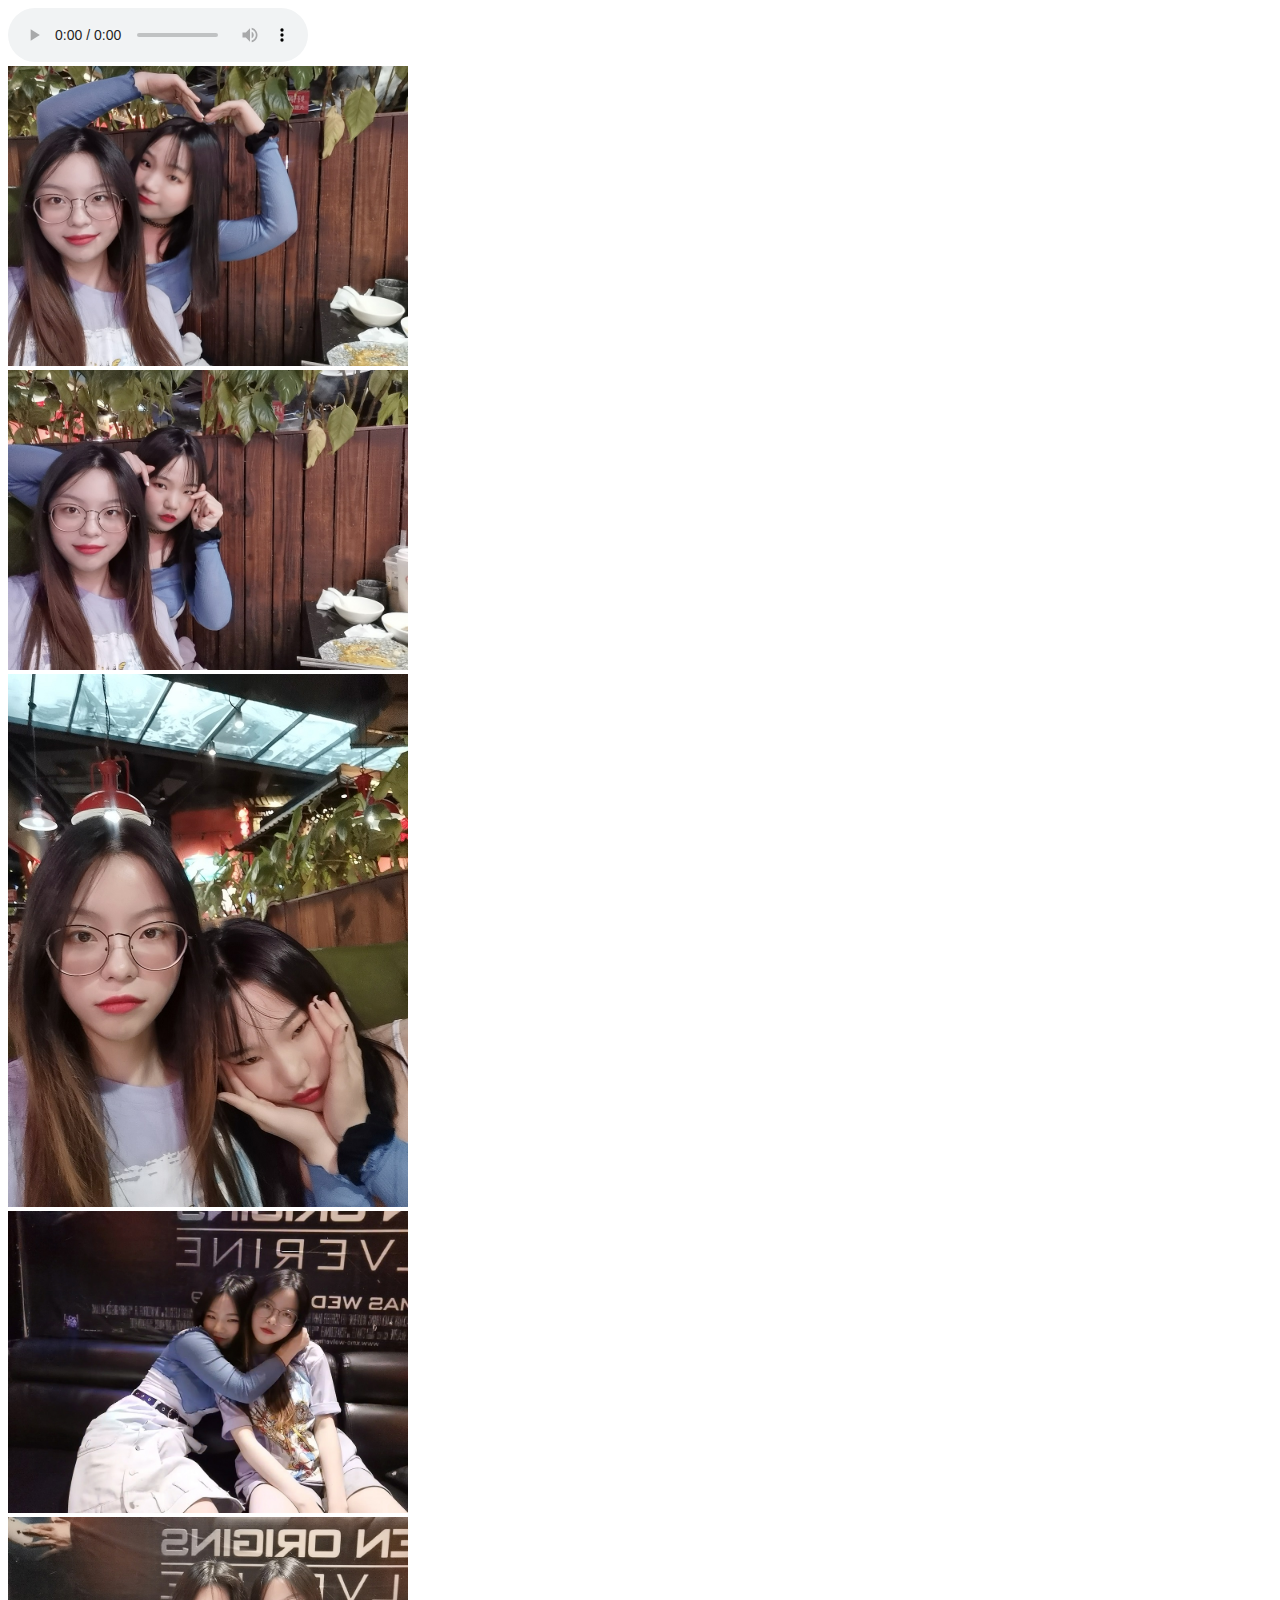
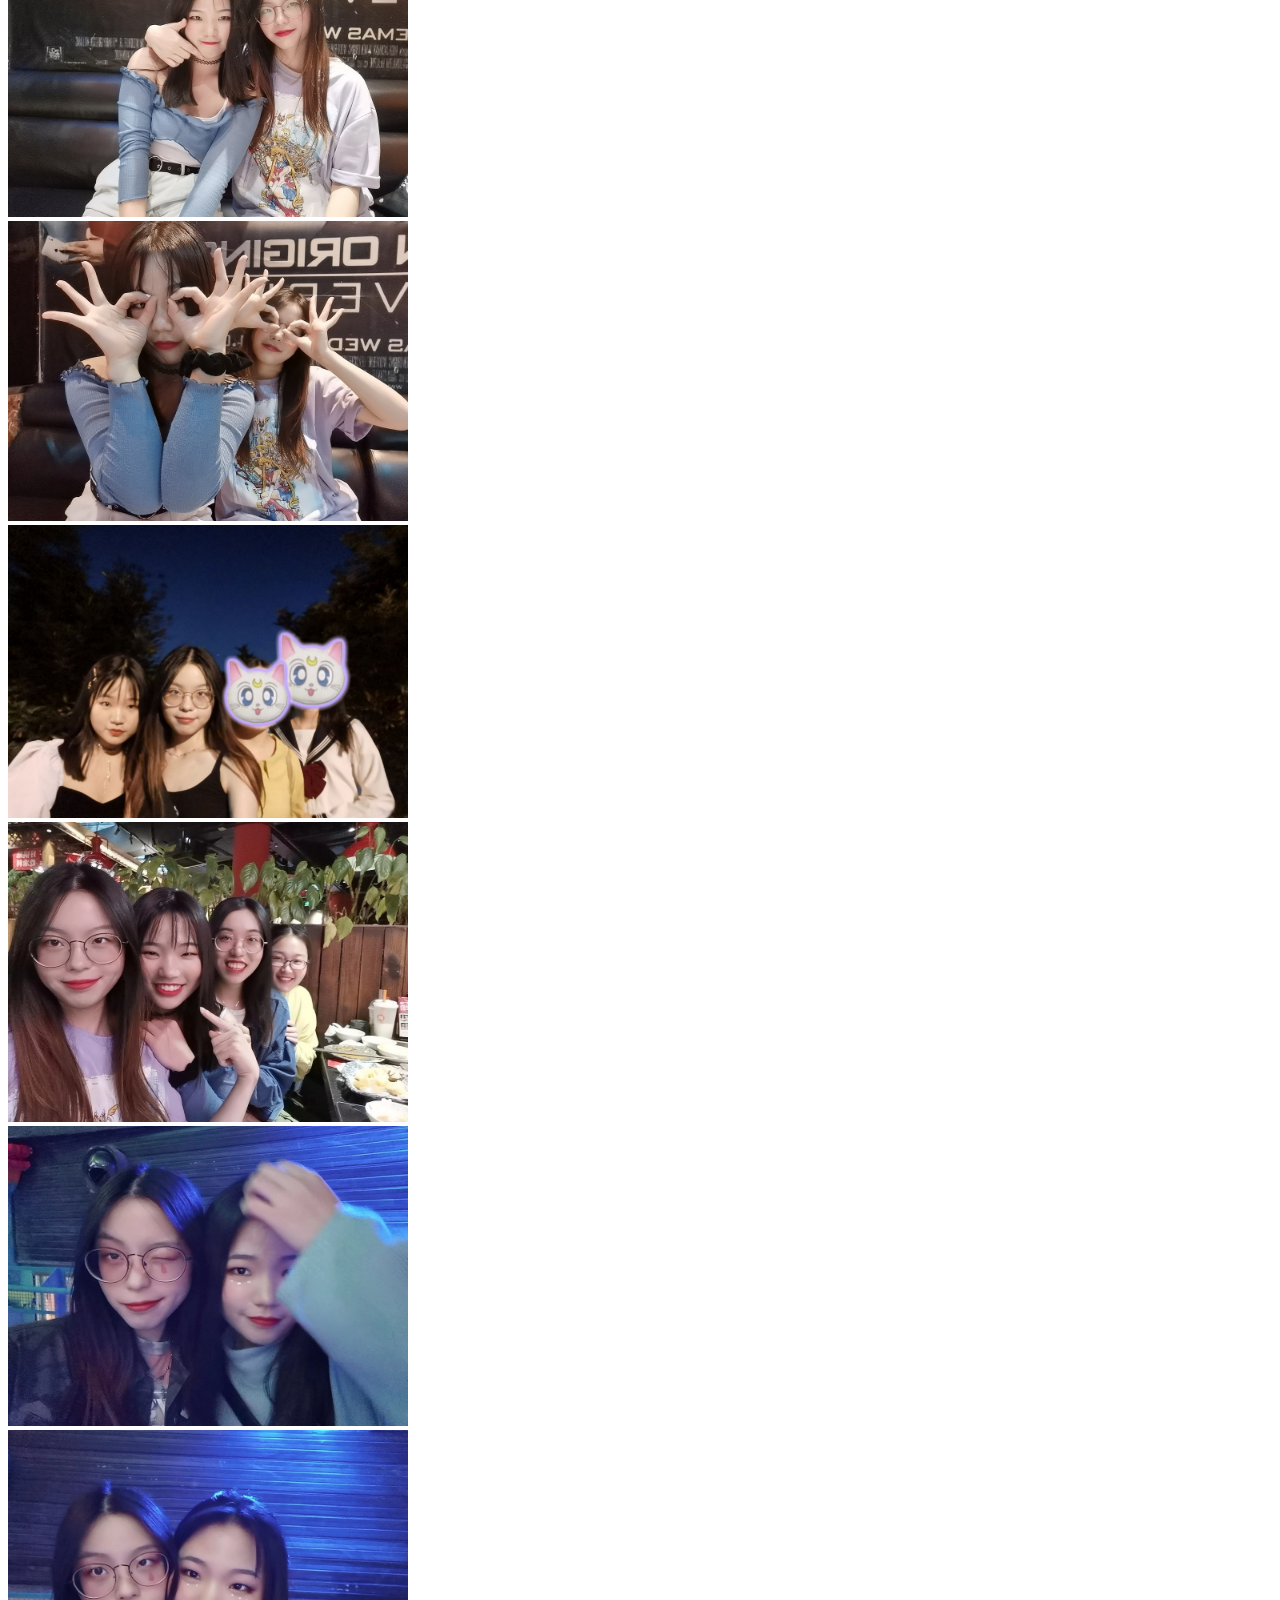
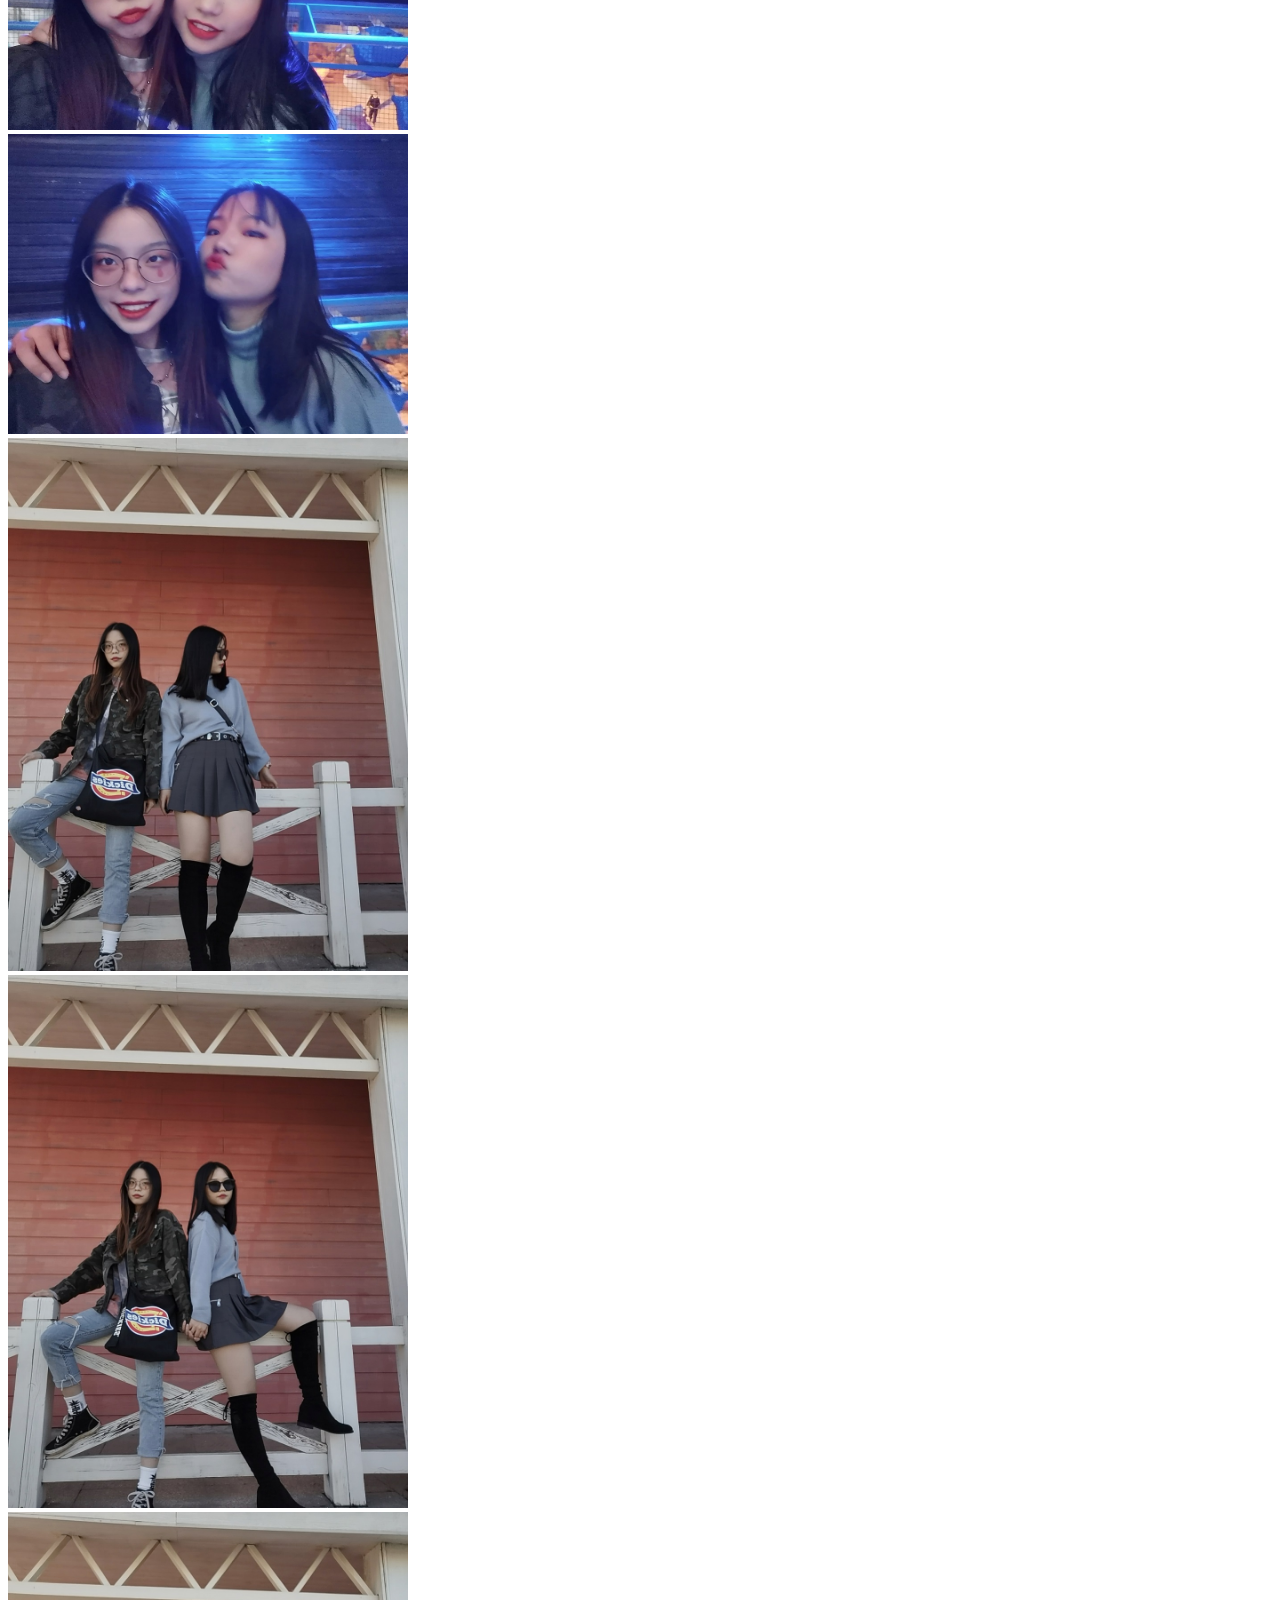
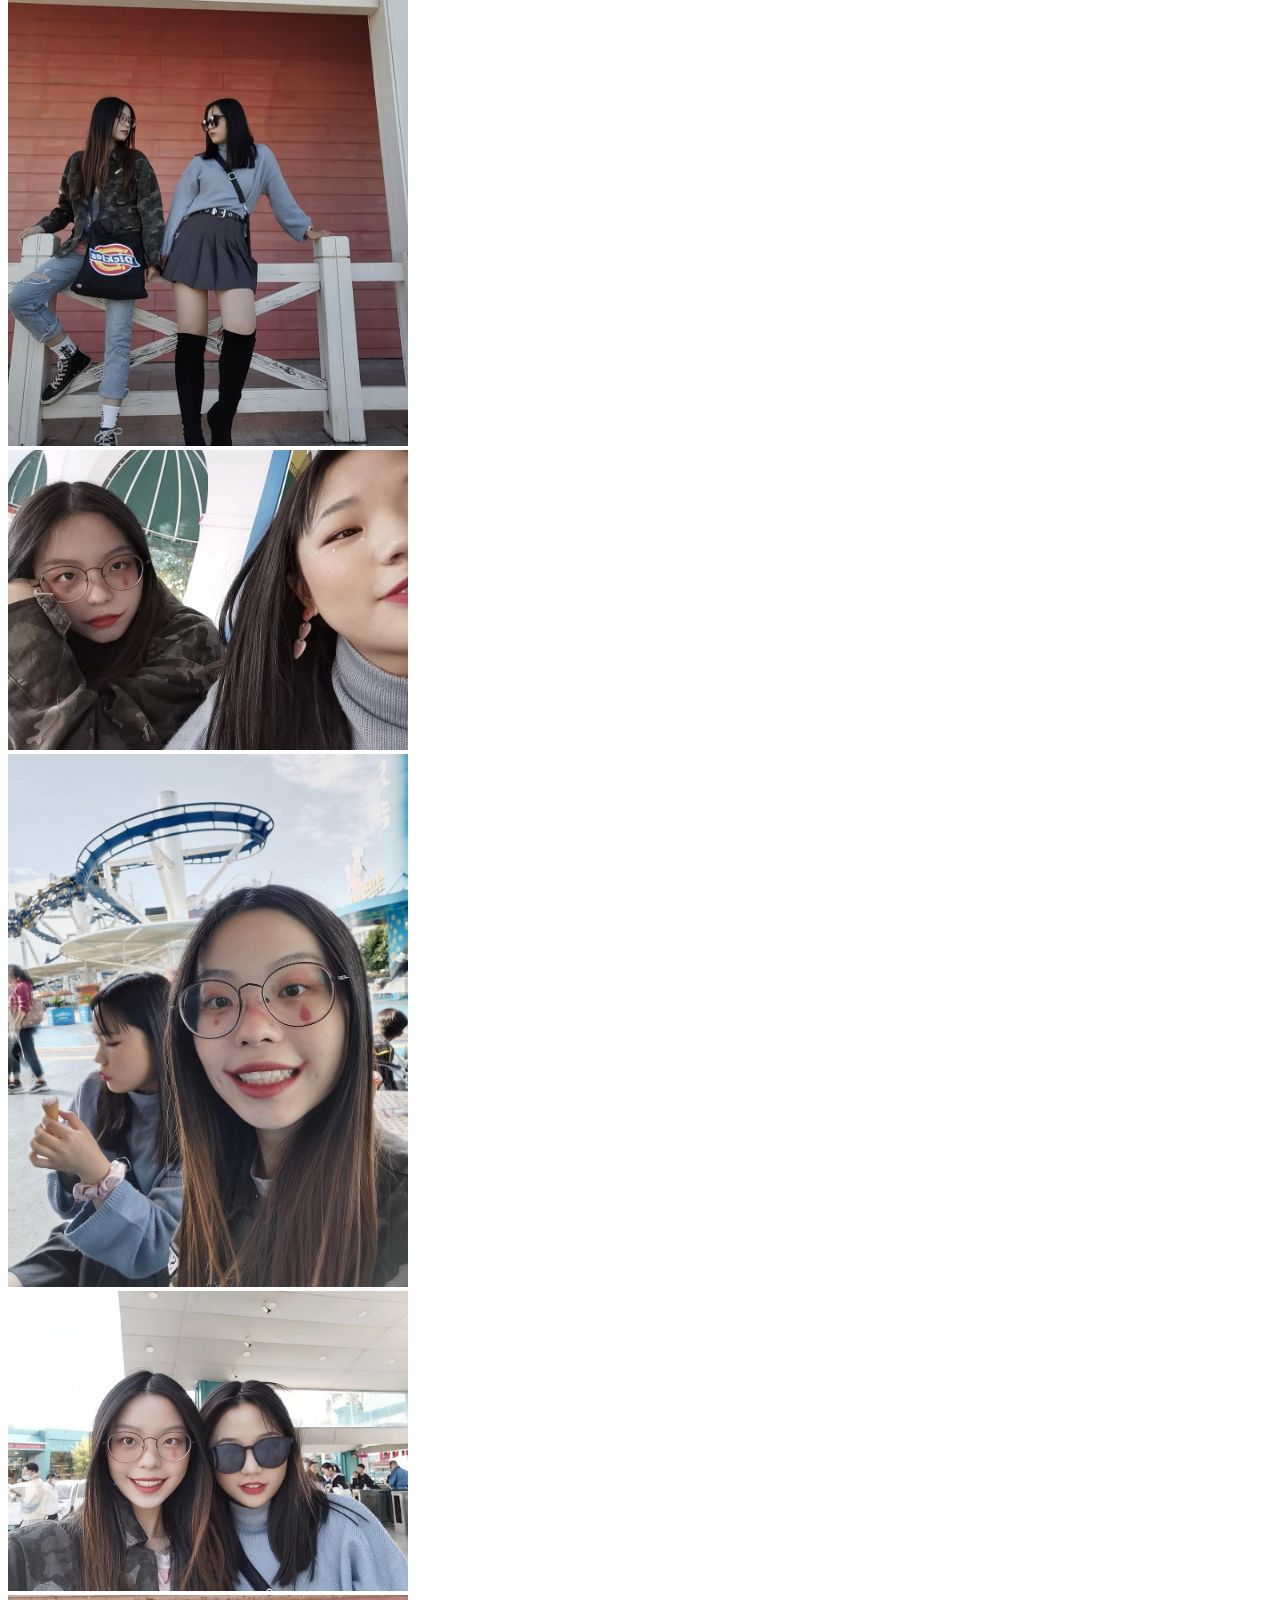
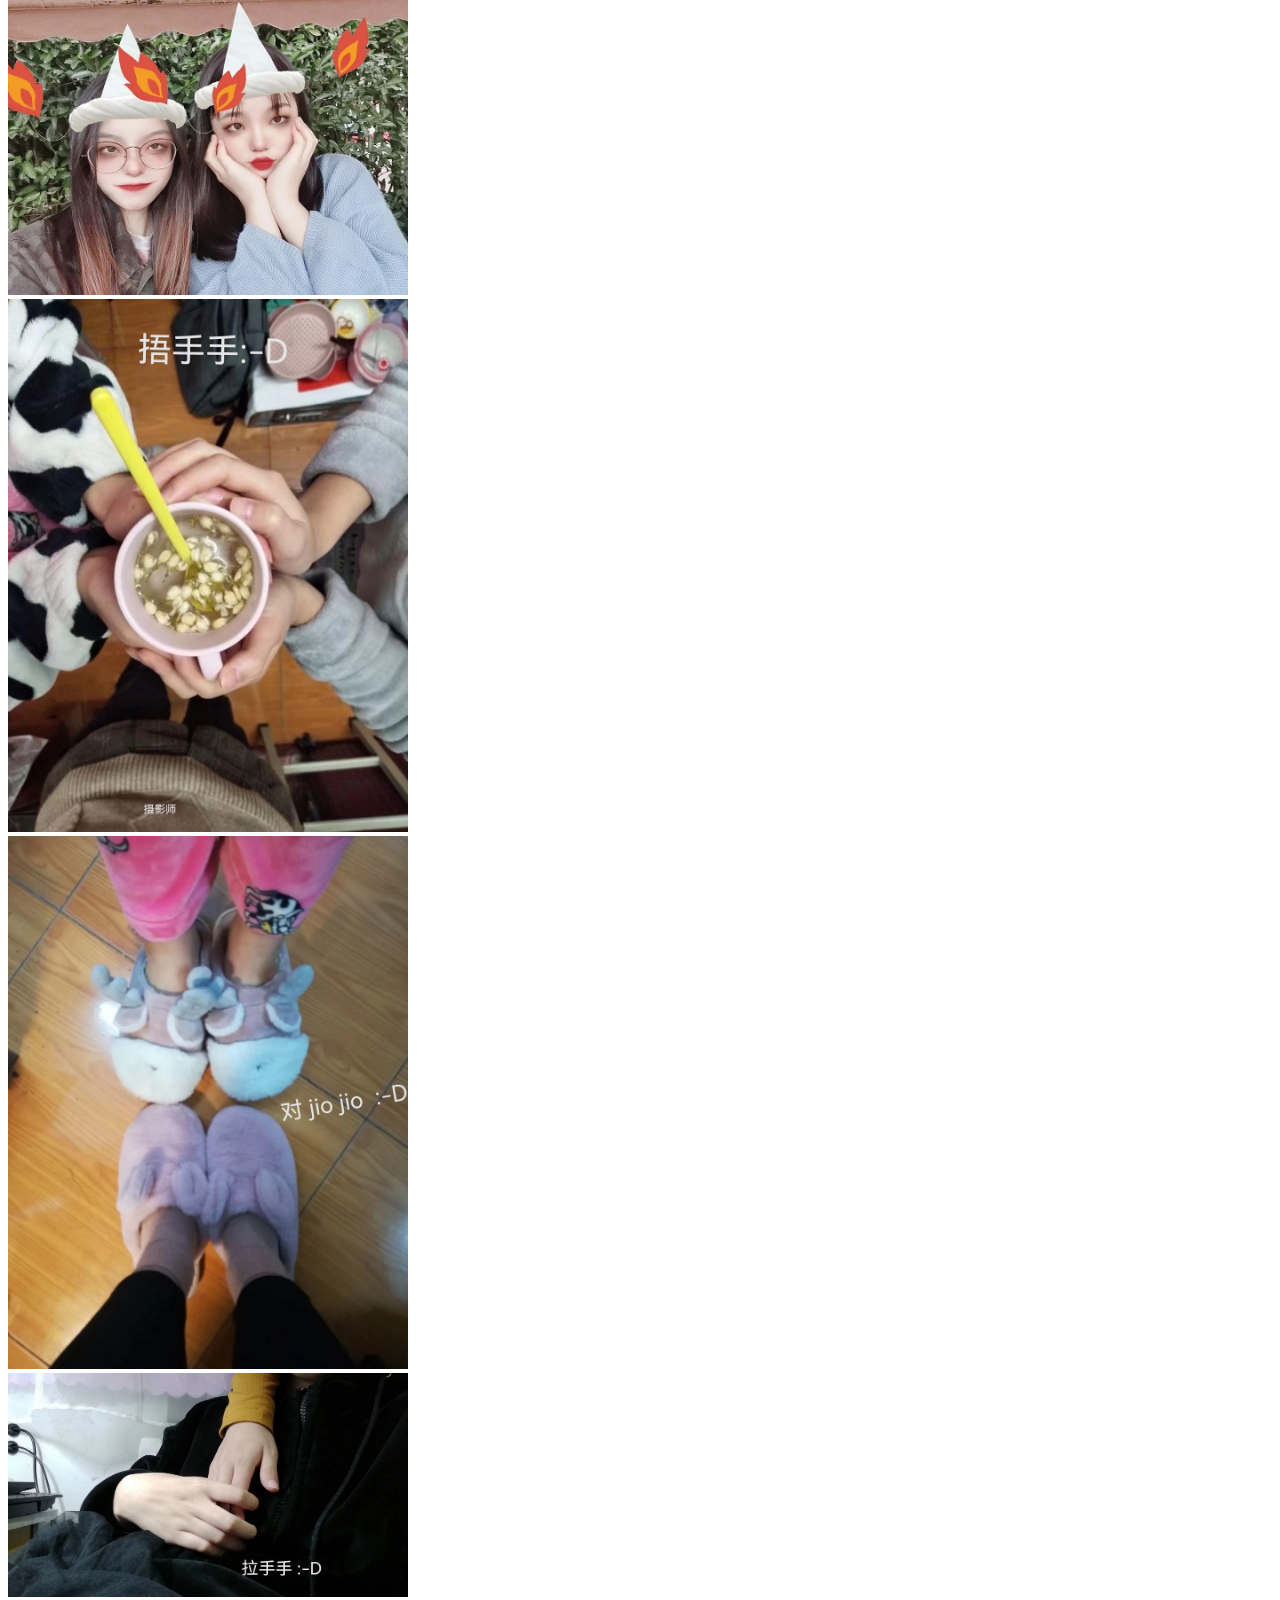
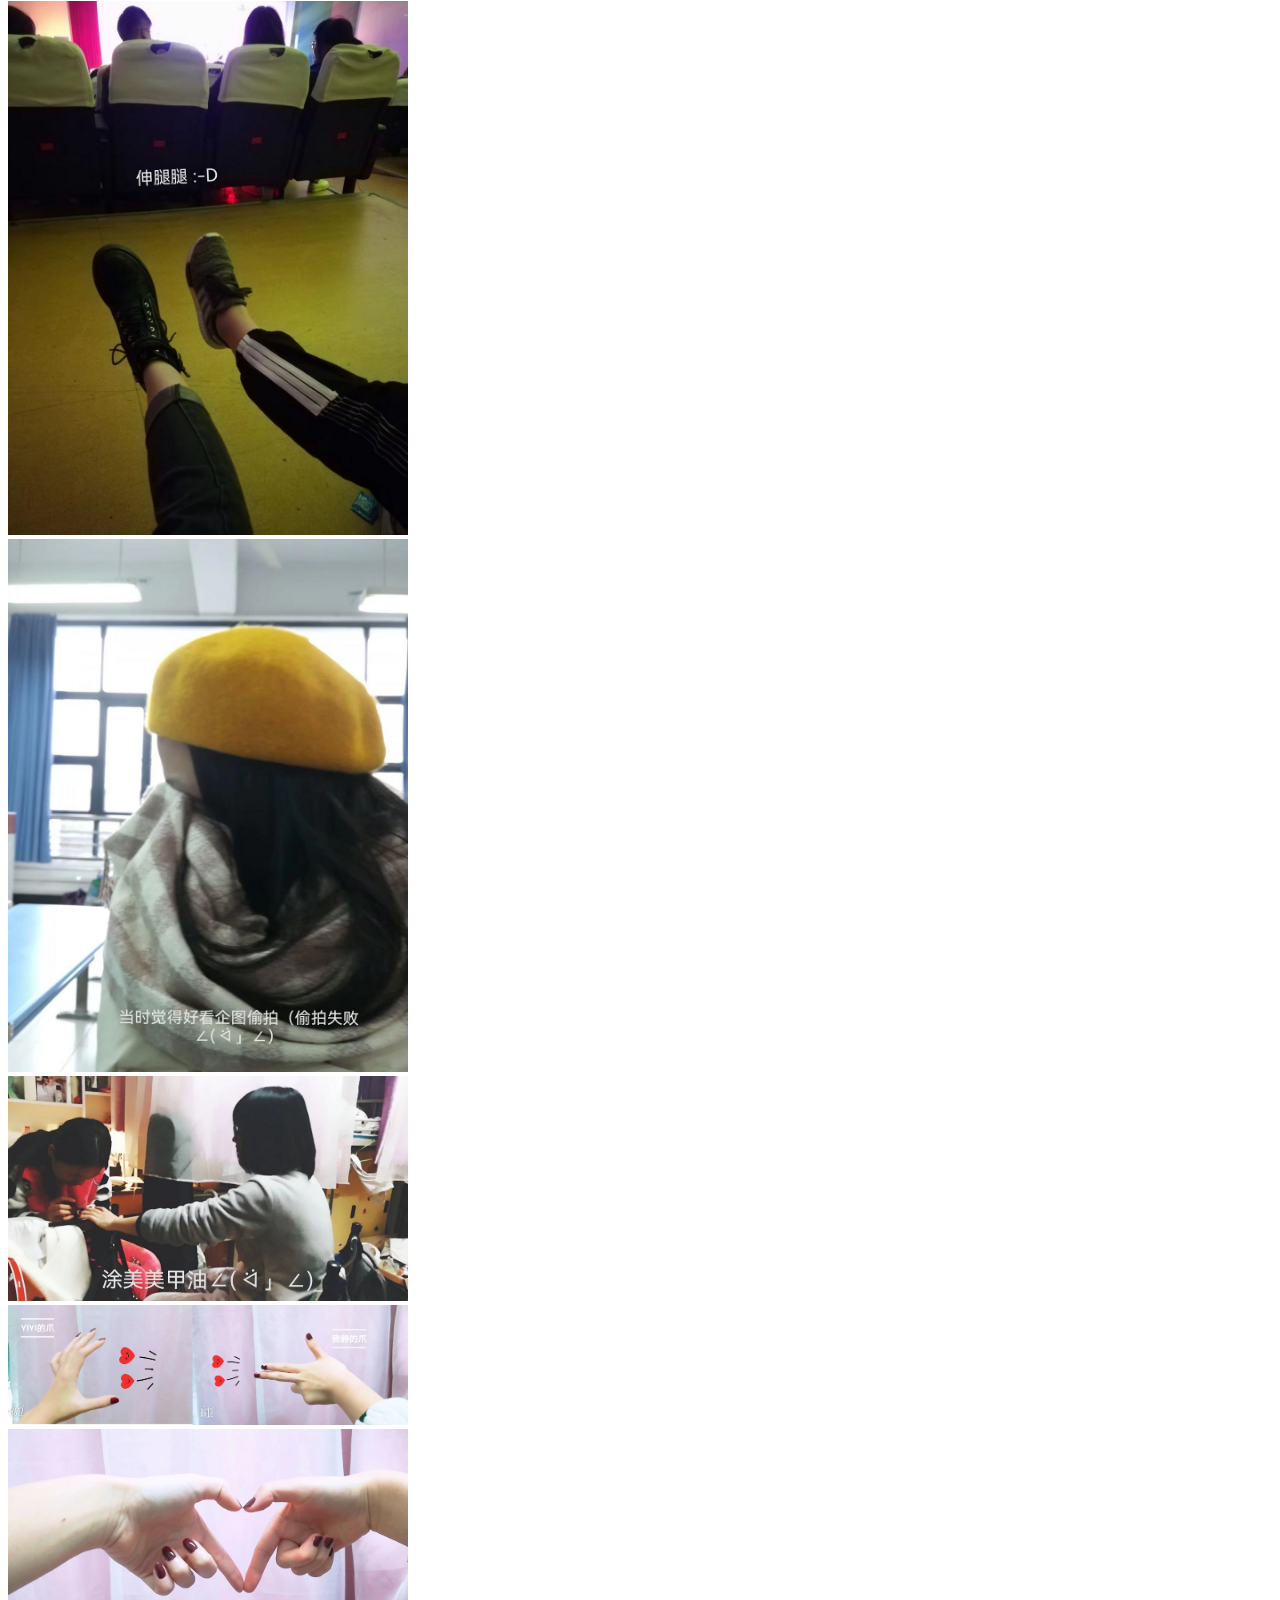
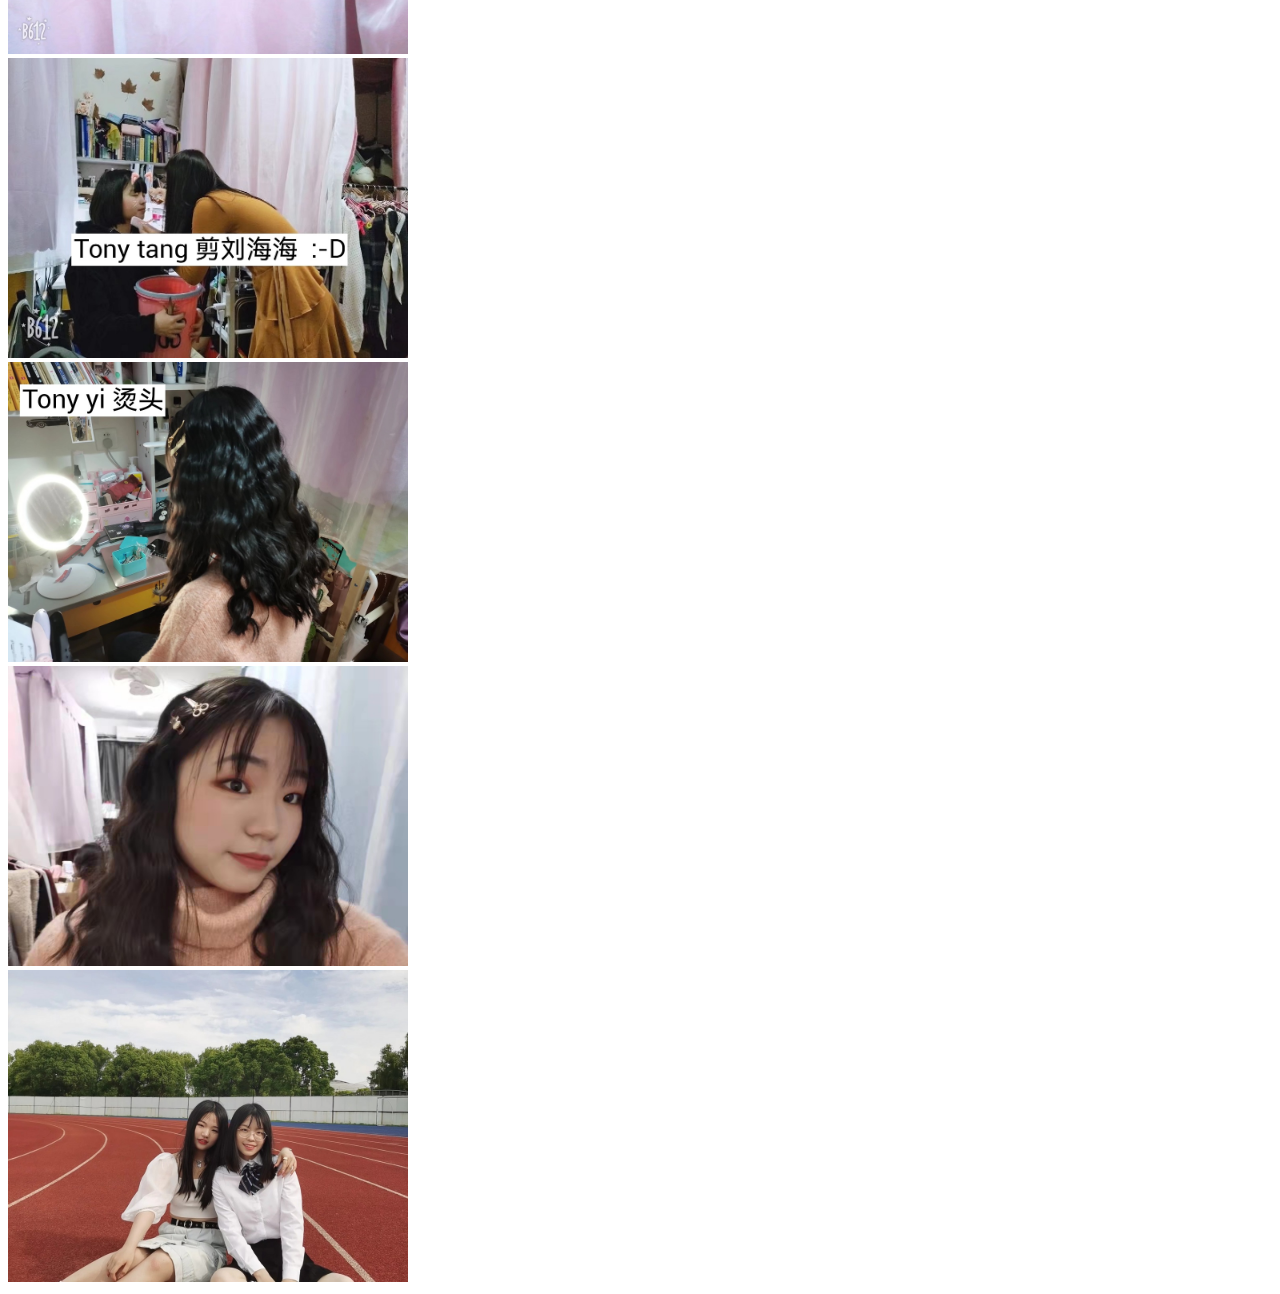
==== index2.html @ 41d490a3 "版本1" ====
<!DOCTYPE html>
<html lang="en">

<head>
    <meta charset="UTF-8">
    <meta http-equiv="X-UA-Compatible" content="IE=edge">
    <meta name="viewport" content="width=device-width, initial-scale=1.0">
    <title>Document</title>
    <audio autoplay controls loop src="maomao.mp3">
        Your browser does not support the
        <code>audio</code> element.
    </audio>
    <style>
        img {
            max-width: 100%;
        }
    </style>
</head>

<body>
    <div><img width=400 src="us/1.jpg" alt=""></div>
    <div><img width=400 src="us/2.jpg" alt=""></div>
    <div><img width=400 src="us/3.jpg" alt=""></div>
    <div><img width=400 src="us/4.jpg" alt=""></div>
    <div><img width=400 src="us/5.jpg" alt=""></div>
    <div><img width=400 src="us/6.jpg" alt=""></div>
    <div><img width=400 src="us/7.jpg" alt=""></div>
    <div><img width=400 src="us/8.jpg" alt=""></div>
    <div><img width=400 src="us/9.jpg" alt=""></div>
    <div><img width=400 src="us/10.jpg" alt=""></div>
    <div><img width=400 src="us/11.jpg" alt=""></div>
    <div><img width=400 src="us/12.jpg" alt=""></div>
    <div><img width=400 src="us/13.jpg" alt=""></div>
    <div><img width=400 src="us/14.jpg" alt=""></div>
    <div><img width=400 src="us/15.jpg" alt=""></div>
    <div><img width=400 src="us/16.jpg" alt=""></div>
    <div><img width=400 src="us/17.jpg" alt=""></div>
    <div><img width=400 src="us/18.jpg" alt=""></div>
    <div><img width=400 src="us/19.jpg" alt=""></div>
    <div><img width=400 src="us/20.jpg" alt=""></div>
    <div><img width=400 src="us/21.jpg" alt=""></div>
    <div><img width=400 src="us/22.jpg" alt=""></div>
    <div><img width=400 src="us/23.jpg" alt=""></div>
    <div><img width=400 src="us/24.jpg" alt=""></div>
    <div><img width=400 src="us/25.jpg" alt=""></div>
    <div><img width=400 src="us/26.jpg" alt=""></div>
    <div><img width=400 src="us/27.jpg" alt=""></div>
    <div><img width=400 src="us/28.jpg" alt=""></div>
    <div><img width=400 src="us/29.jpg" alt=""></div>
    <div><img width=400 src="us/30.jpg" alt=""></div>
</body>

</html>
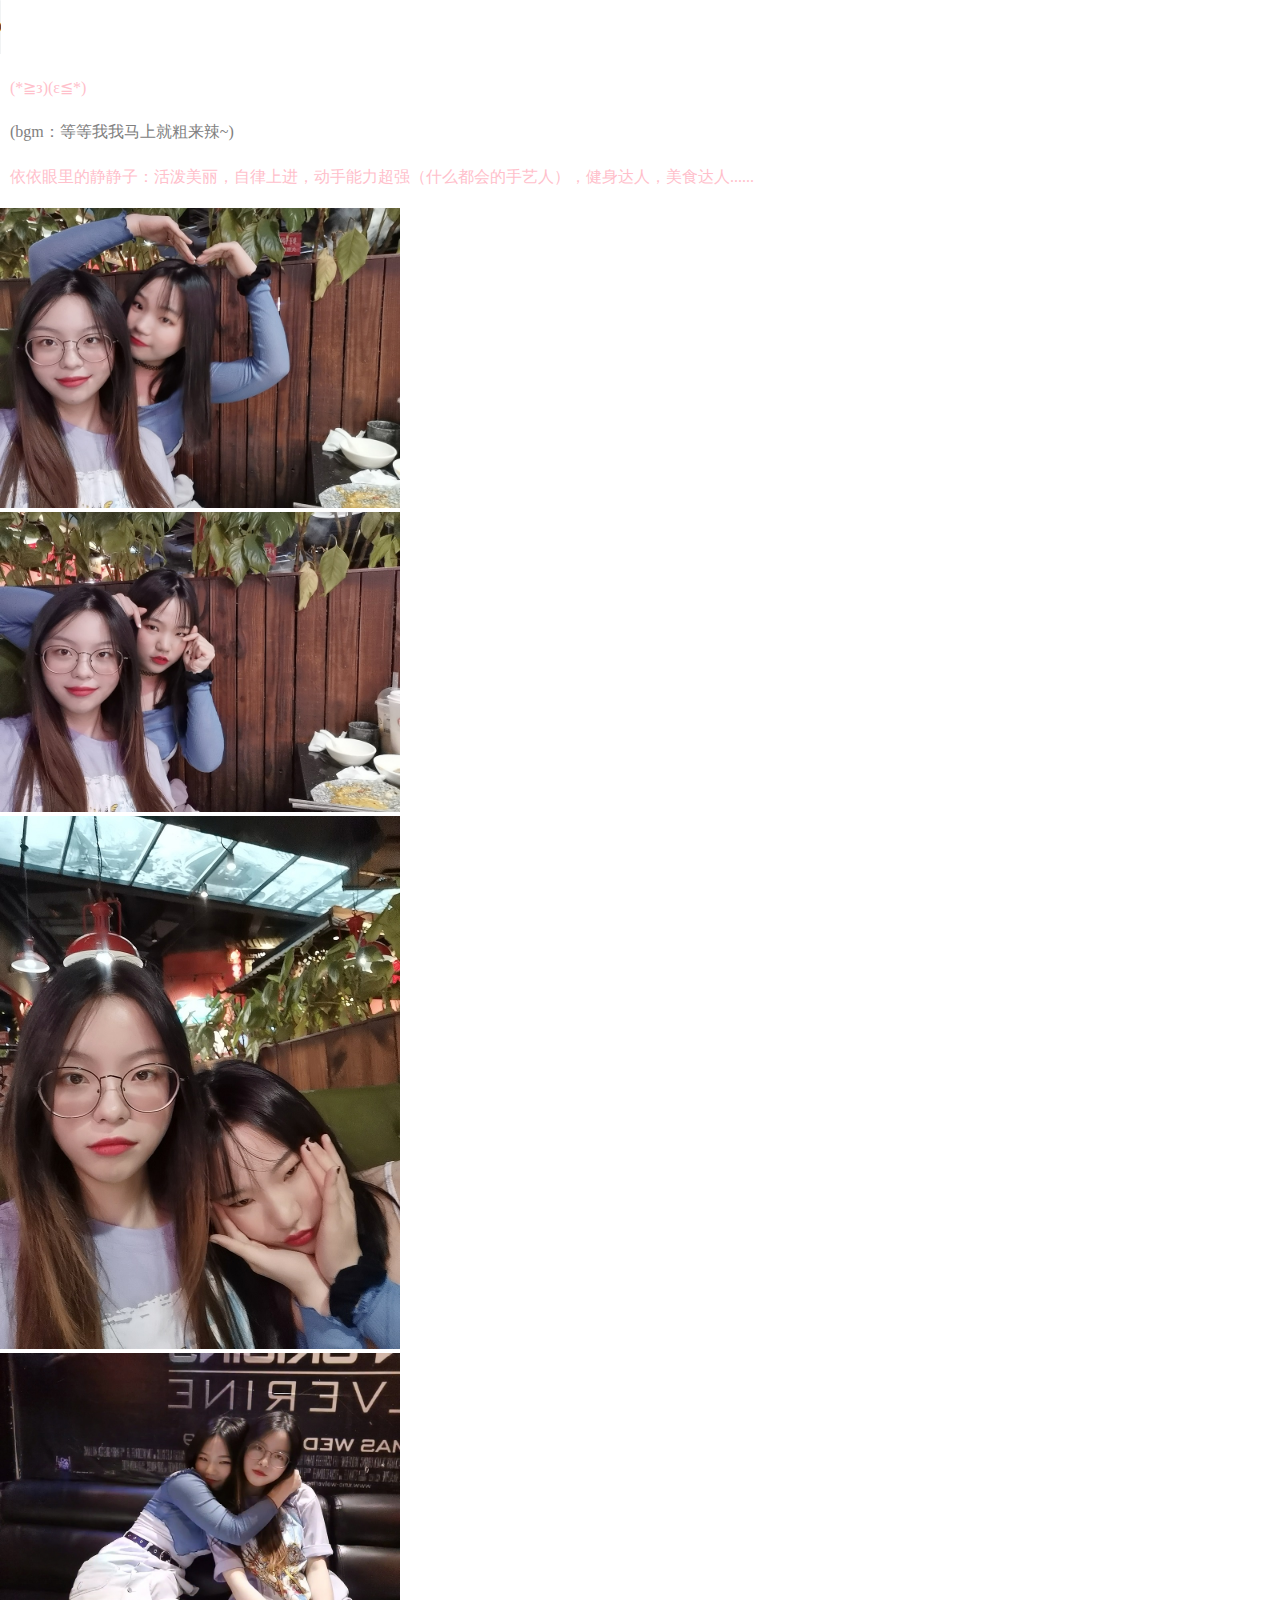
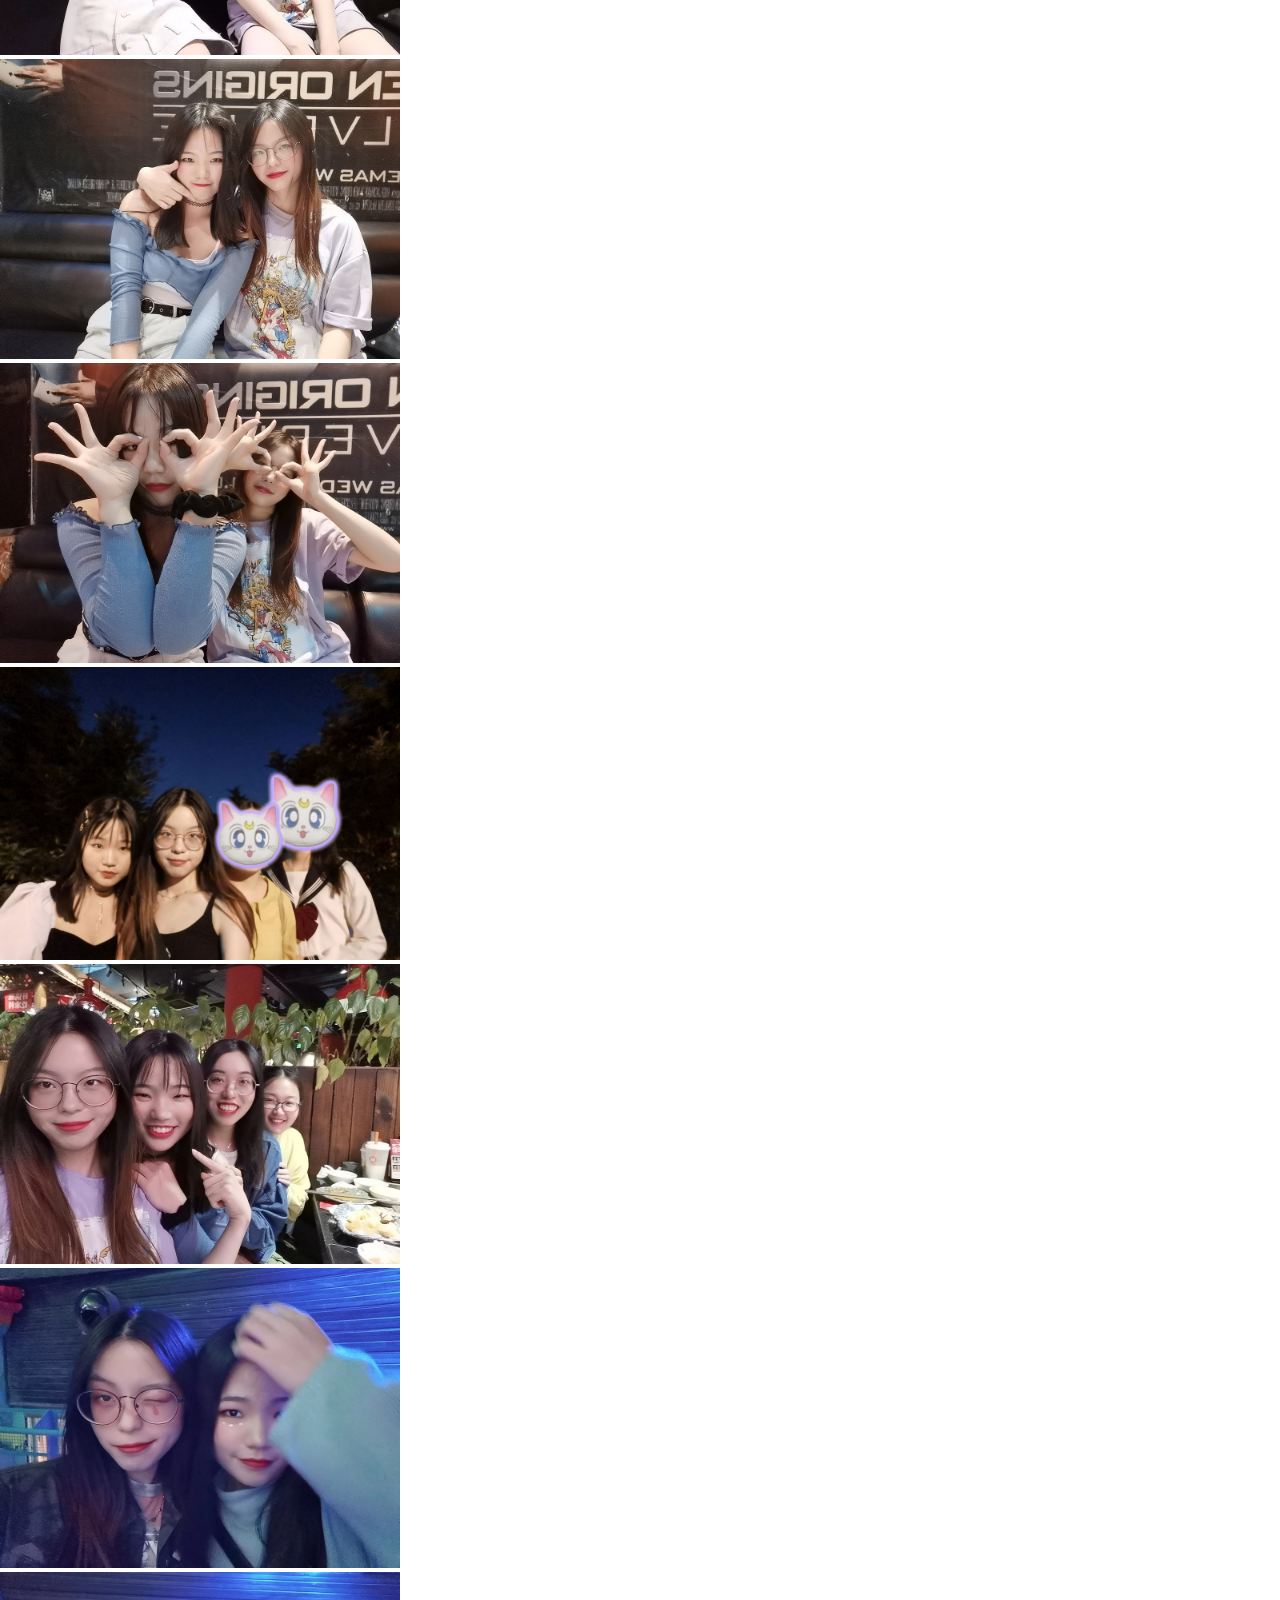
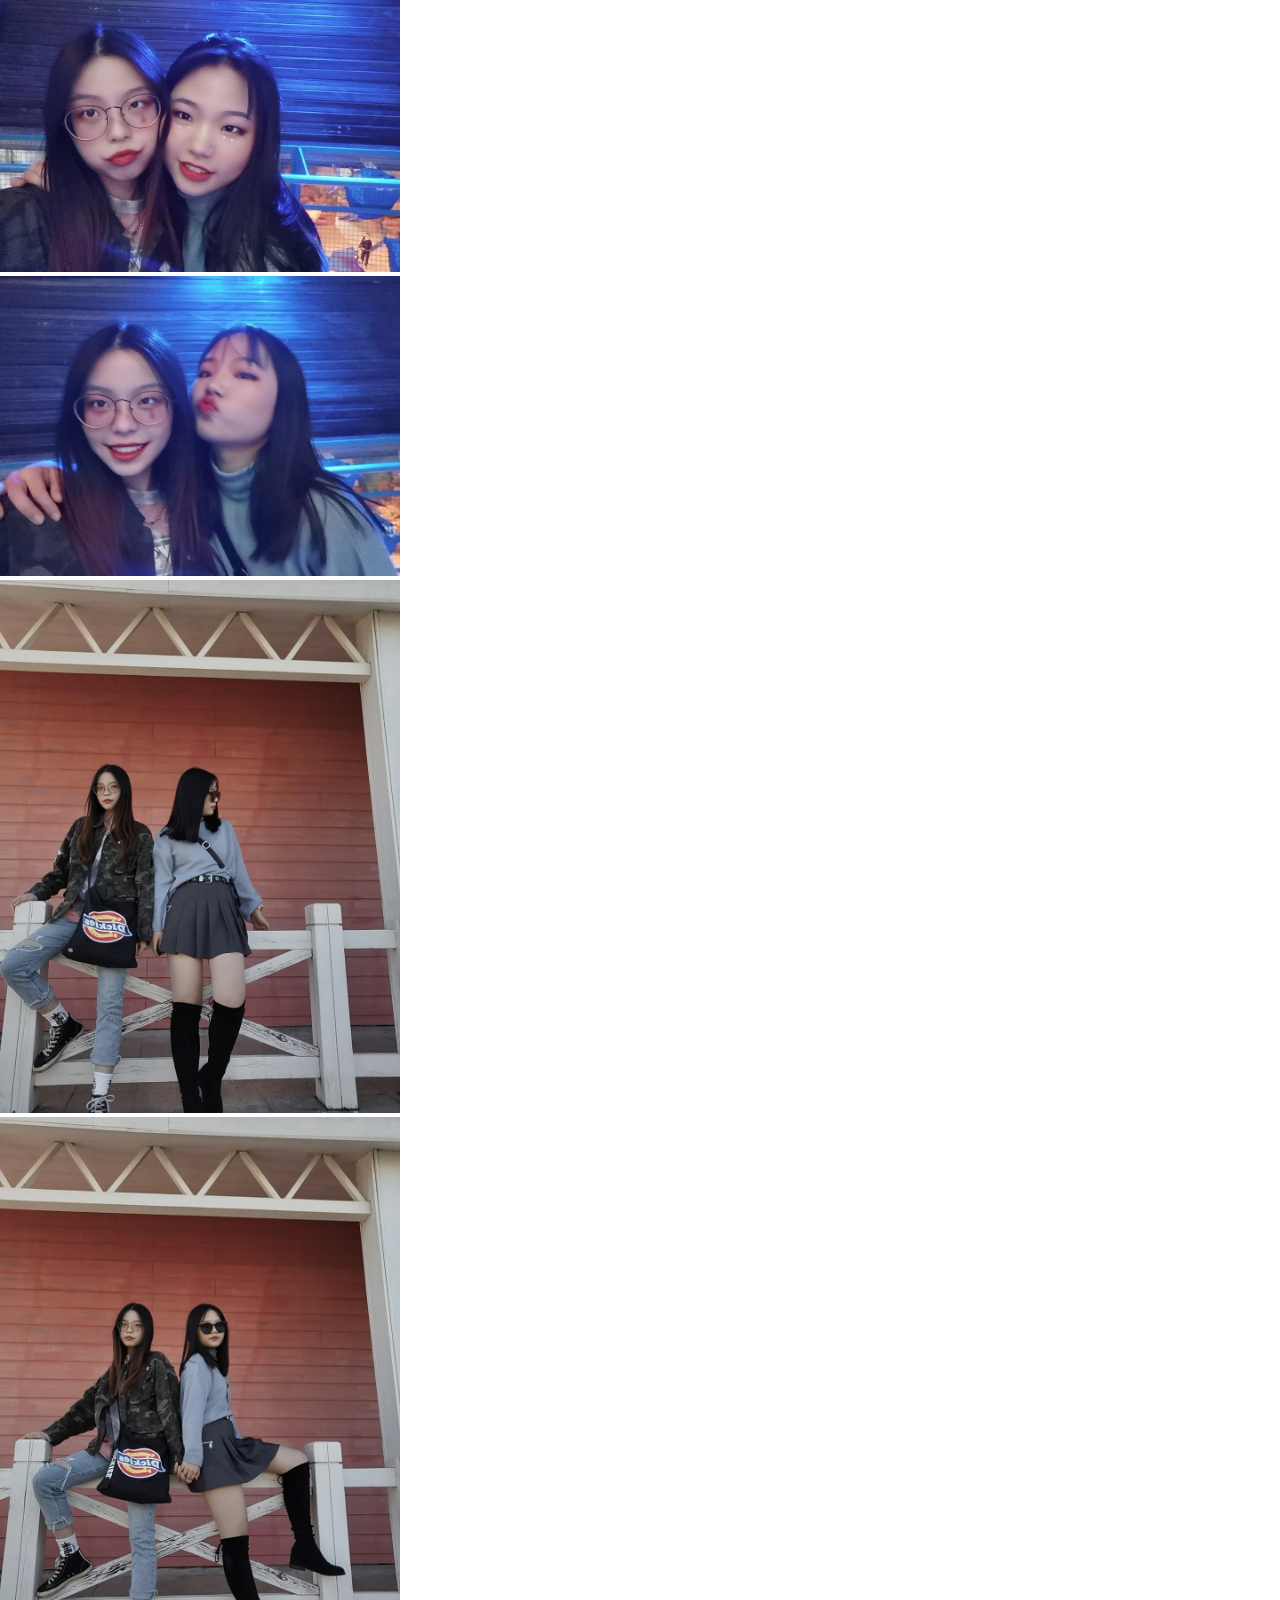
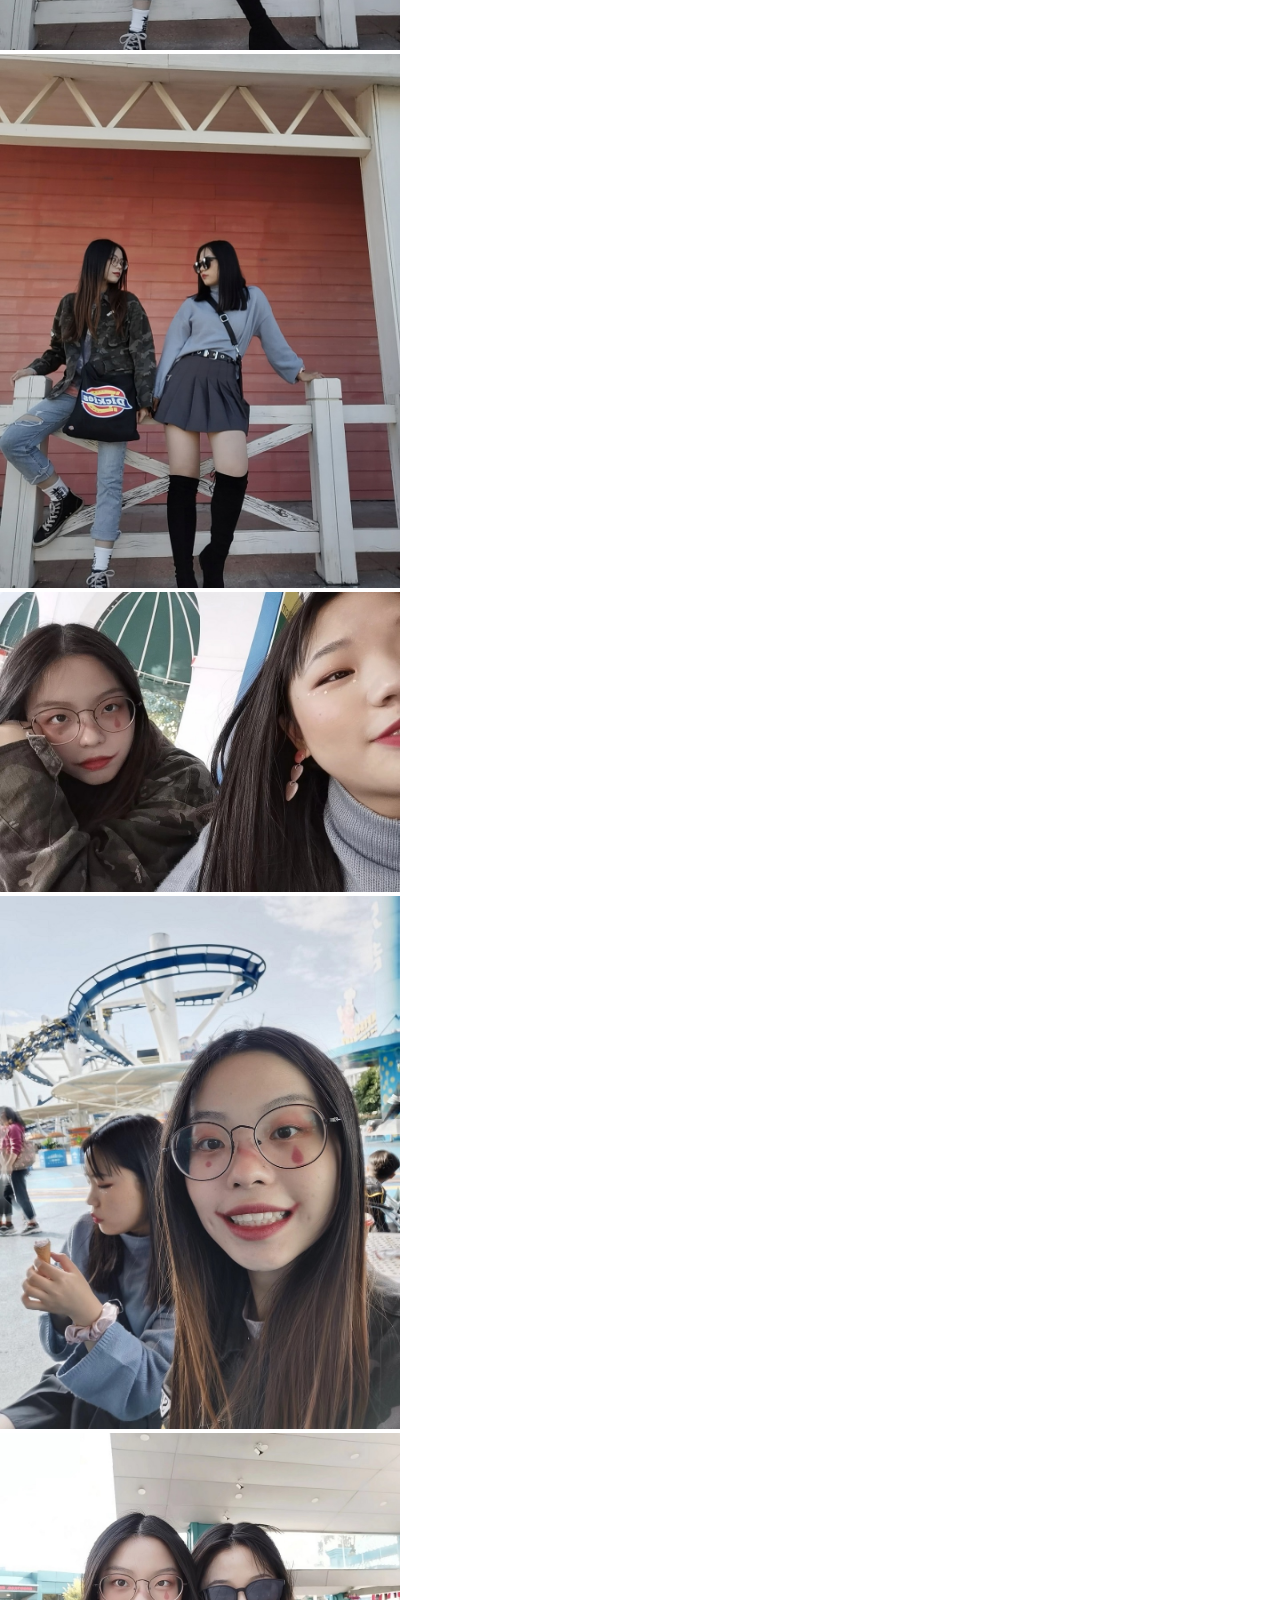
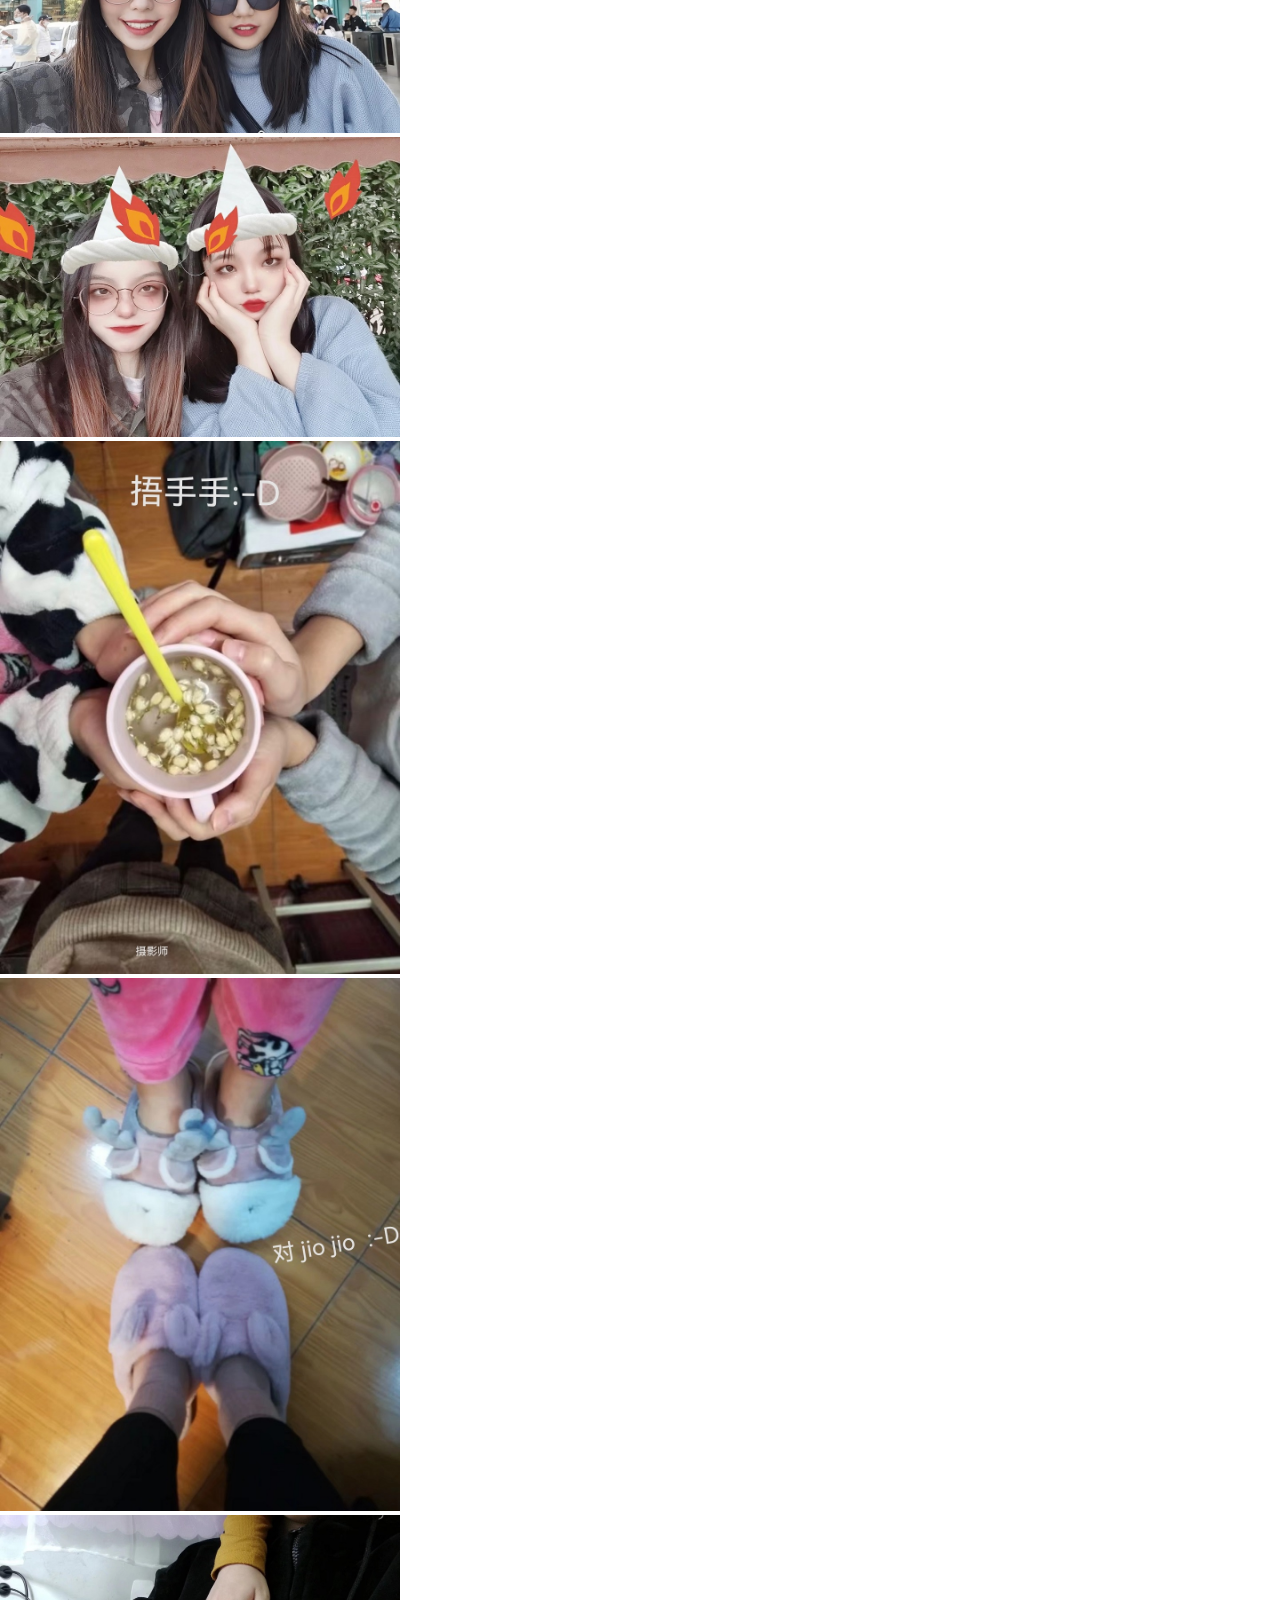
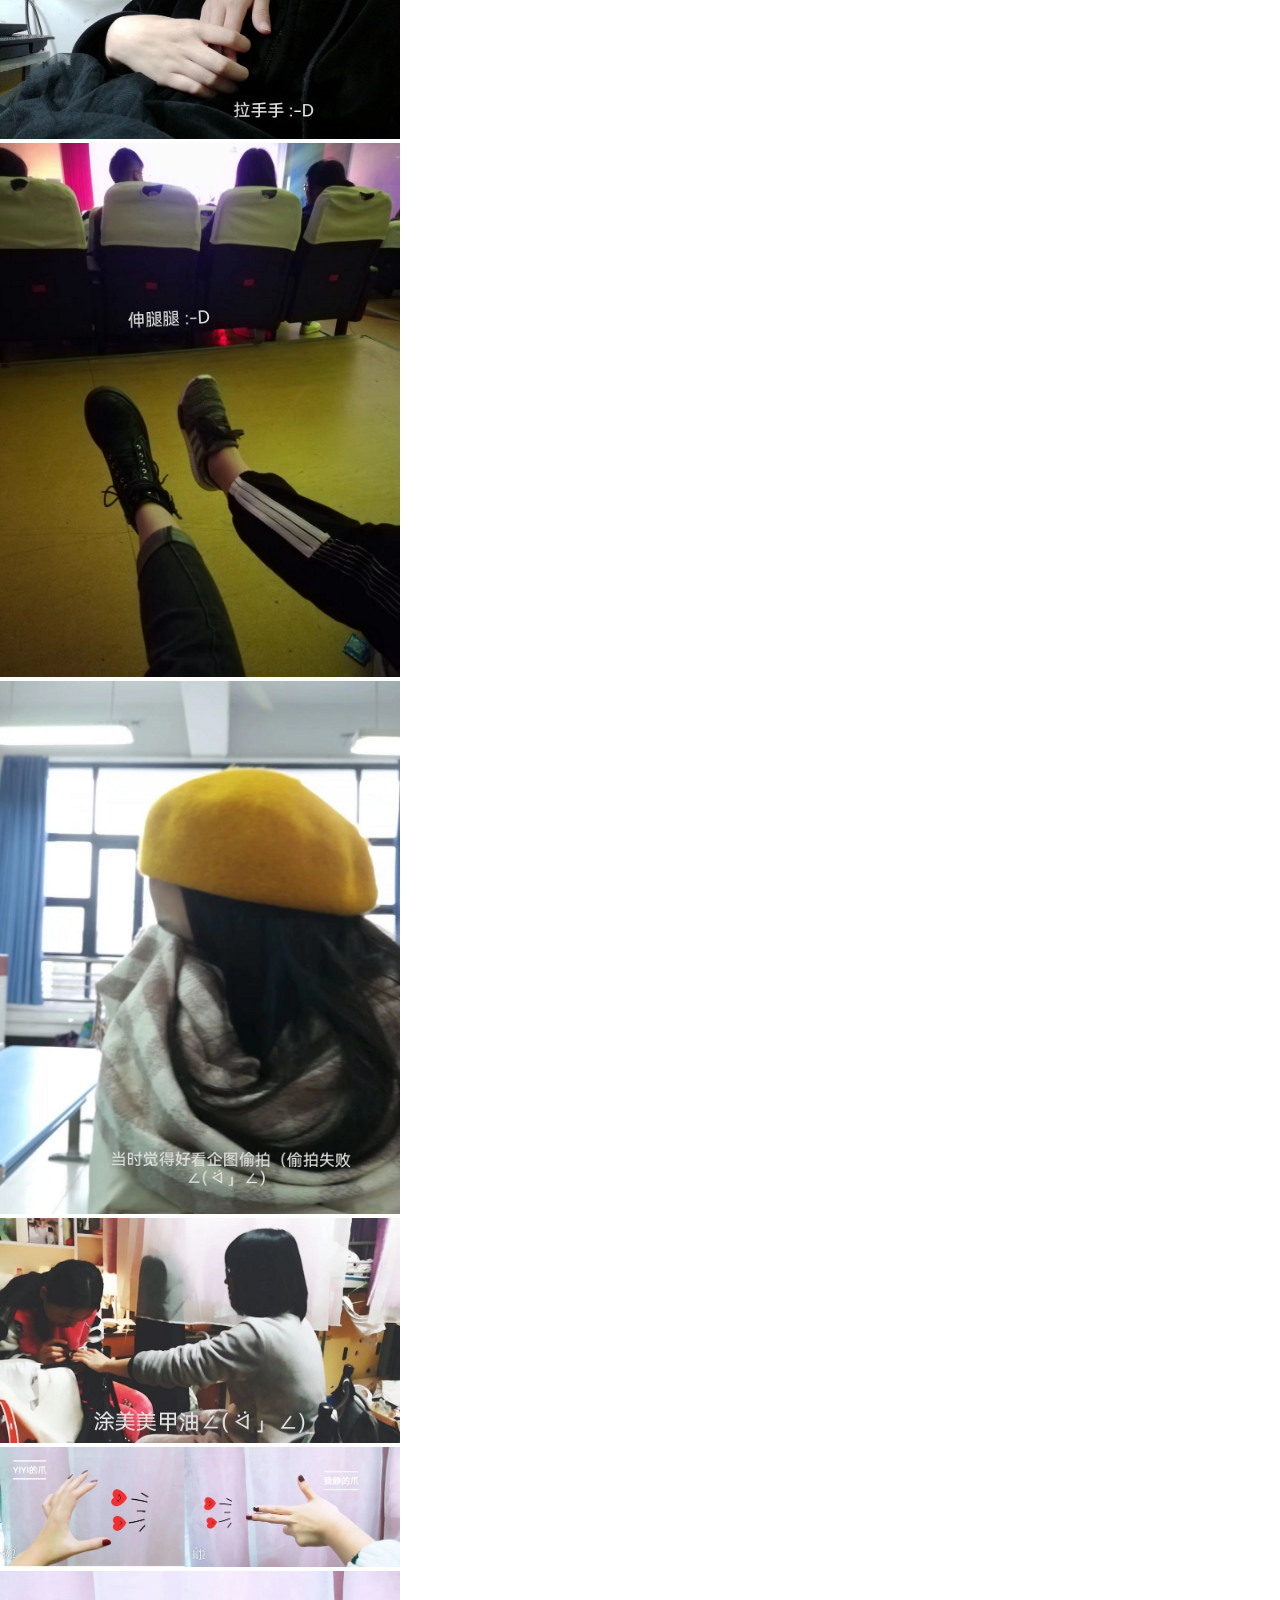
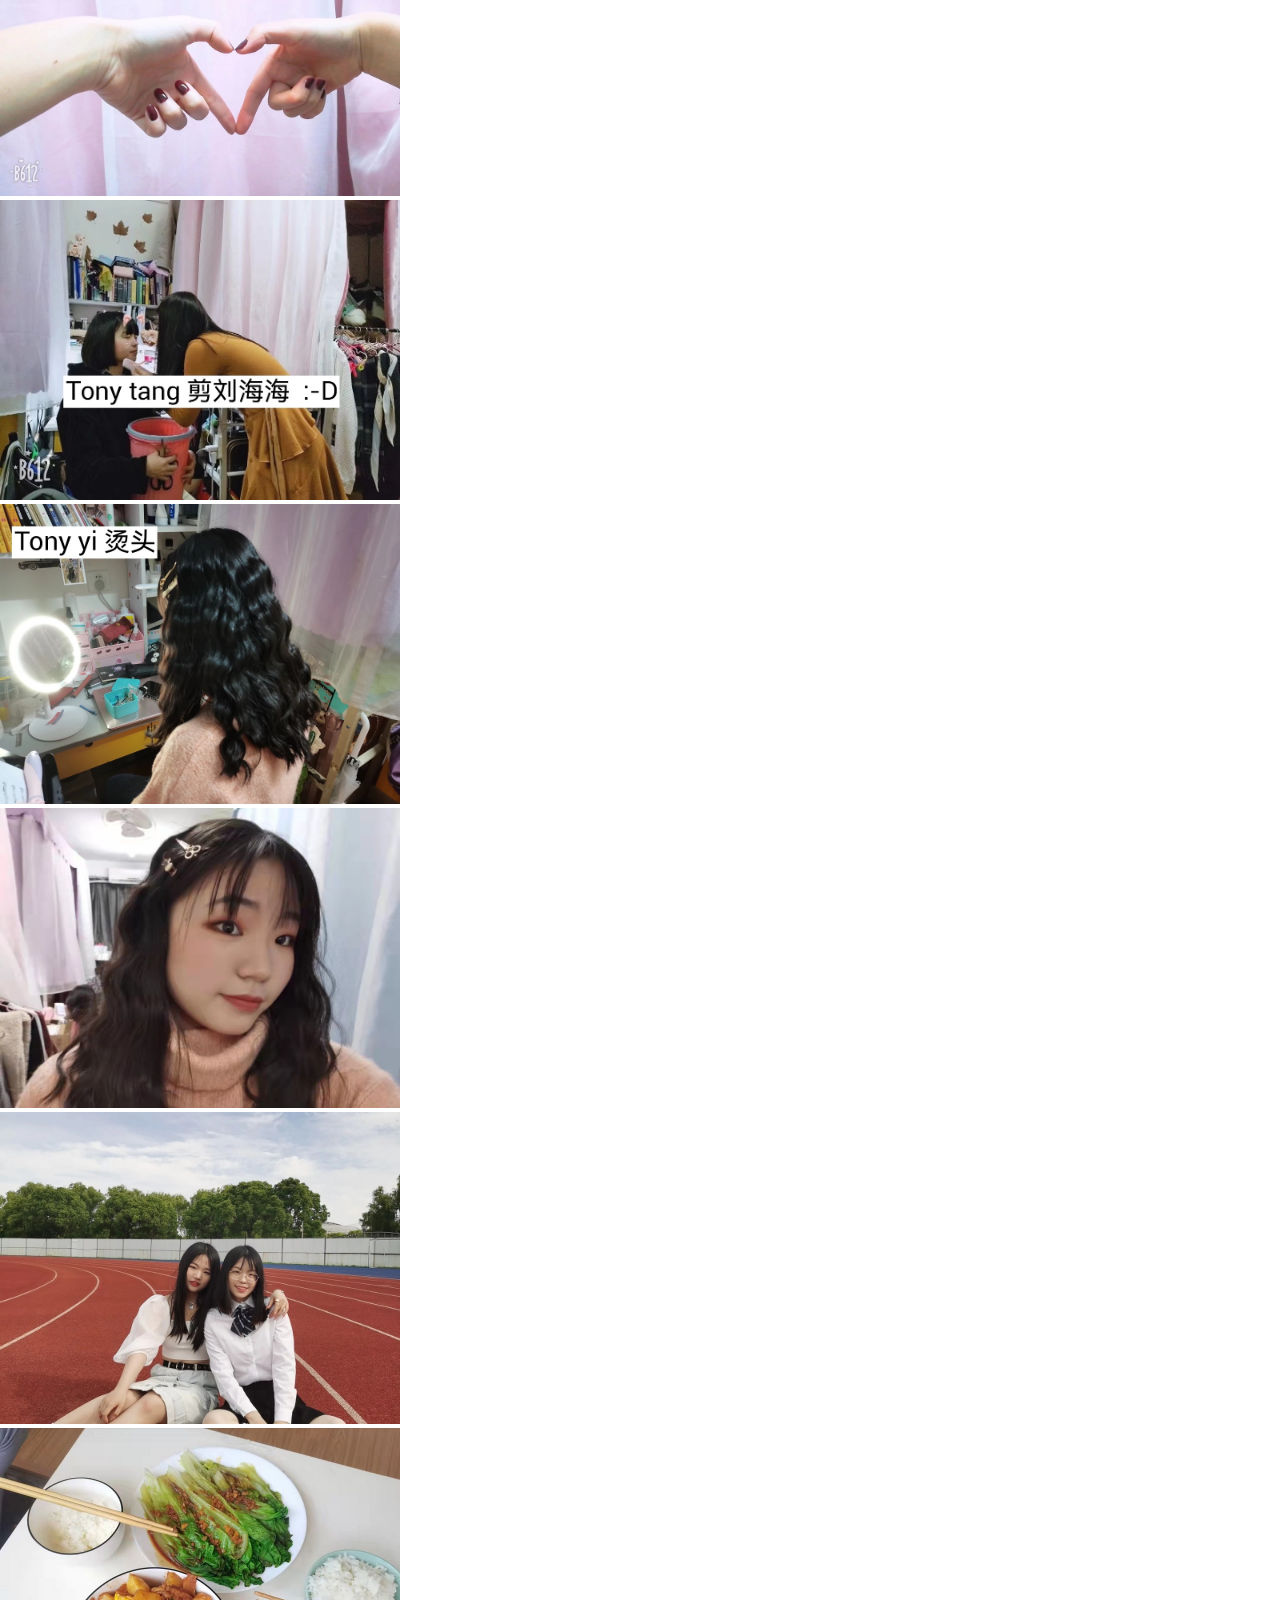
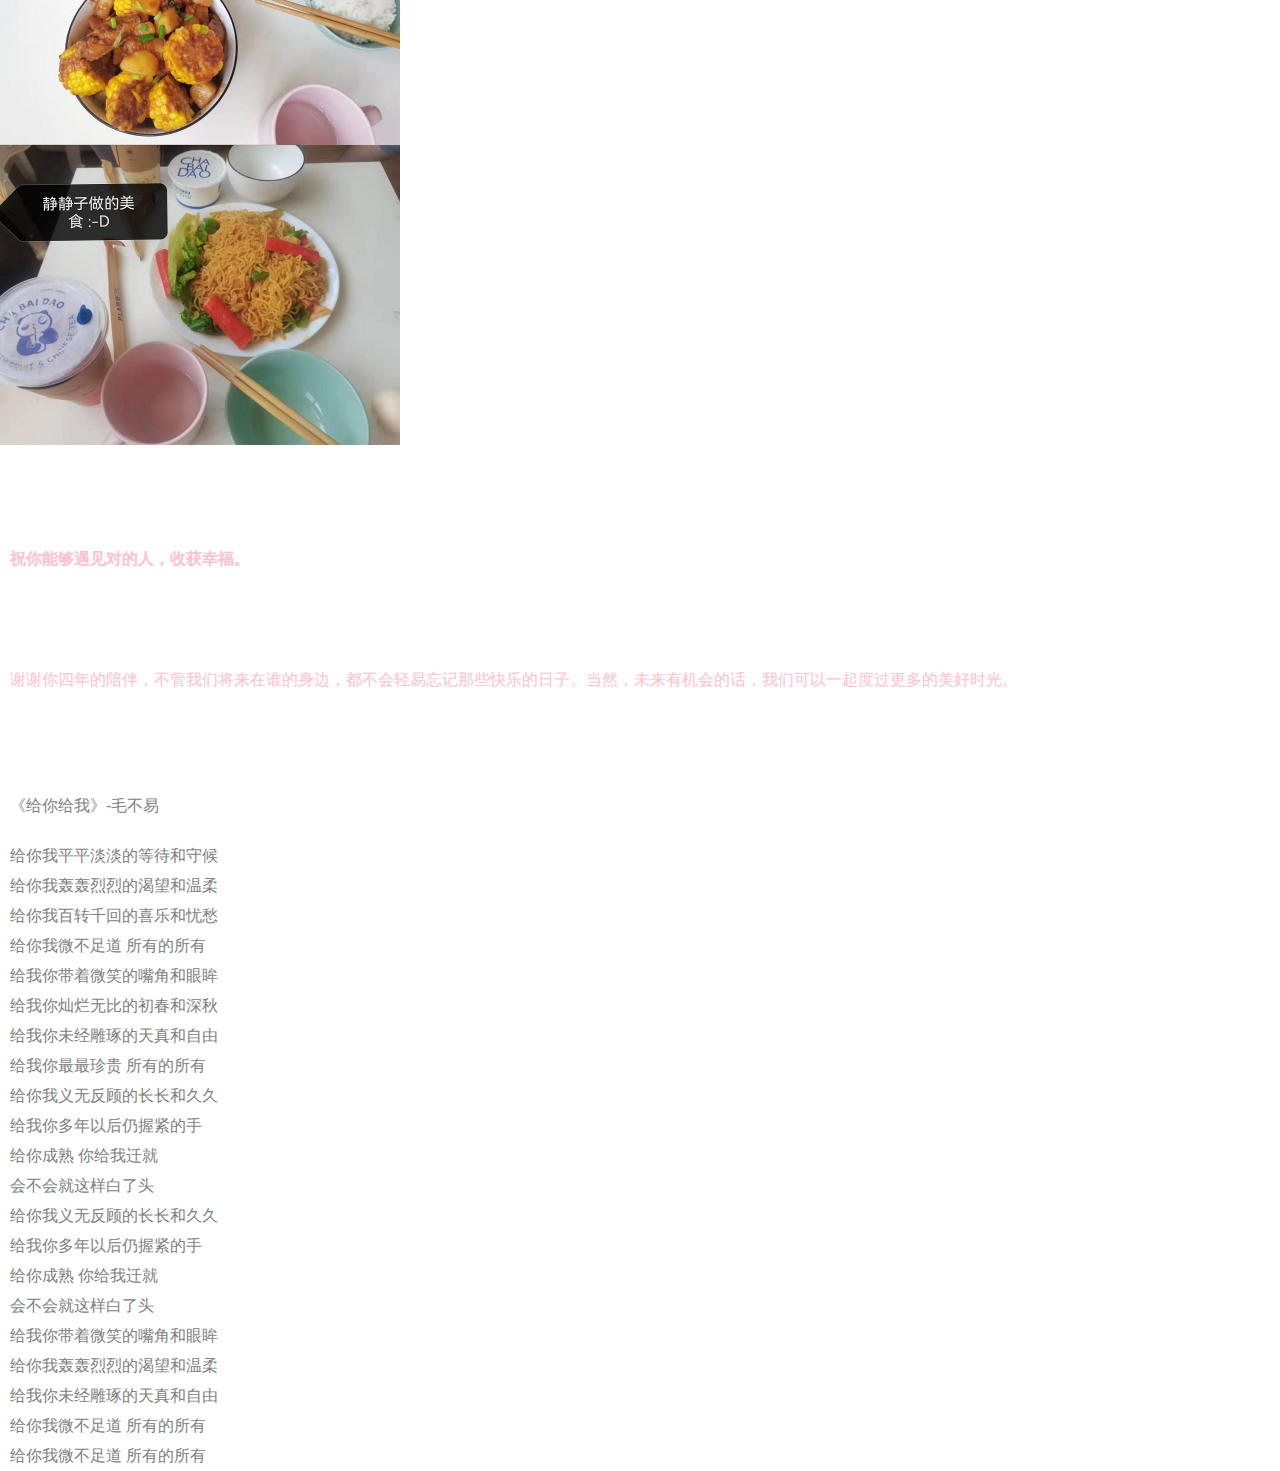
==== commit 91fe6a80: "添加了文字" ====
--- a/index2.html
+++ b/index2.html
@@ -15,9 +15,19 @@
             max-width: 100%;
         }
     </style>
+    <link rel="stylesheet" href="lp.css">
 </head>
 
 <body>
+    <div class="denglijun1">
+        <p>(*≧з)(ε≦*)</p>
+    </div>
+    <div class="denglijun2">
+        <p>(bgm：等等我我马上就粗来辣~)</p>
+    </div>
+    <div class="denglijun1">
+        <p>依依眼里的静静子：活泼美丽，自律上进，动手能力超强（什么都会的手艺人），健身达人，美食达人......</p>
+    </div>
     <div><img width=400 src="us/1.jpg" alt=""></div>
     <div><img width=400 src="us/2.jpg" alt=""></div>
     <div><img width=400 src="us/3.jpg" alt=""></div>
@@ -48,6 +58,26 @@
     <div><img width=400 src="us/28.jpg" alt=""></div>
     <div><img width=400 src="us/29.jpg" alt=""></div>
     <div><img width=400 src="us/30.jpg" alt=""></div>
+    <div><img width=400 src="us/31.jpg" alt=""></div>
+    <div class="denglijun4">
+        <p><strong>祝你能够遇见对的人，收获幸福。</strong></p>
+    </div>
+    <div class="denglijun1">
+        <p>谢谢你四年的陪伴，不管我们将来在谁的身边，都不会轻易忘记那些快乐的日子。当然，未来有机会的话，我们可以一起度过更多的美好时光。</p>
+    </div>
+    <div class="denglijun1"></div>
+    <div class="denglijun3">
+        <p>《给你给我》-毛不易</p>
+    </div>
+
+    <div class="denglijun2">
+        <p>
+            给你我平平淡淡的等待和守候<br>给你我轰轰烈烈的渴望和温柔<br>给你我百转千回的喜乐和忧愁<br>给你我微不足道
+            所有的所有<br>给我你带着微笑的嘴角和眼眸<br>给我你灿烂无比的初春和深秋<br>给我你未经雕琢的天真和自由<br>给我你最最珍贵
+            所有的所有<br>给你我义无反顾的长长和久久<br>给我你多年以后仍握紧的手<br>给你成熟 你给我迁就<br>会不会就这样白了头<br>给你我义无反顾的长长和久久<br>给我你多年以后仍握紧的手<br>给你成熟
+            你给我迁就<br>会不会就这样白了头<br>给我你带着微笑的嘴角和眼眸<br>给你我轰轰烈烈的渴望和温柔<br>给我你未经雕琢的天真和自由<br>给你我微不足道 所有的所有<br>给你我微不足道 所有的所有<br>
+        </p>
+    </div>
 </body>
 
 </html>--- a/lp.css
+++ b/lp.css
@@ -0,0 +1,184 @@
+* {
+  margin: 0;
+  padding: 0;
+  box-sizing: border-box;
+}
+*img {
+  max-width: 100%;
+}
+.birth {
+  display: inline-grid;
+
+  max-width: 500px;
+  margin-left: 5px;
+  margin-right: 5px;
+  grid-template-rows: auto auto auto auto auto auto auto auto;
+  grid-template-columns: 33.33% 33.33% 33.33%;
+  grid-gap: 3px;
+
+  grid-template-areas:
+    "top1 top1 top1"
+    "top2 top2 top2"
+    "sm1 sm1 md1"
+    "sm2 sm2 md1"
+    "md2 md2 md2"
+    "md3 sm3 sm3"
+    "md3 sm4 sm4"
+    "btm btm btm";
+}
+.birth > .top1 {
+  grid-area: top1;
+}
+.birth > .top2 {
+  grid-area: top2;
+  background: rgba(253, 198, 207, 0.7);
+}
+
+.birth > .small1 {
+  color: rgba(255, 215, 0, 1);
+  grid-area: sm1;
+  background: rgba(253, 198, 207, 0.7);
+  font-size: 16px;
+}
+.birth > .small2 {
+  grid-area: sm2;
+  background: rgba(253, 198, 207, 0.7);
+}
+
+.birth > .small3 {
+  grid-area: sm3;
+  background: rgba(253, 198, 207, 0.7);
+}
+
+.birth > .small4 {
+  grid-area: sm4;
+  background: rgba(253, 198, 207, 0.7);
+}
+
+.birth > .middle1 {
+  grid-area: md1;
+  background: rgba(253, 198, 207, 0.7);
+}
+
+.birth > .middle2 {
+  color: rgba(255, 215, 0, 1);
+  grid-area: md2;
+  font-size: 20px;
+  background: rgba(255, 192, 203, 0.7);
+}
+.birth > .middle3 {
+  grid-area: md3;
+}
+.birth > .bottom {
+  grid-area: btm;
+  color: purple;
+  background: rgba(253, 198, 207, 0.7);
+}
+.birth > .top1 {
+  background: rgba(255, 192, 203, 0.7);
+  min-width: auto;
+  margin-top: 5px;
+  color: rgba(255, 215, 0, 1);
+  font-size: 20px;
+}
+#heart {
+  display: inline-block;
+  margin-top: 120px;
+  margin-left: 40px;
+  position: relative;
+  animation: 0.5s heart infinite alternate-reverse;
+}
+@keyframes heart {
+  0% {
+    transform: scale(1);
+  }
+  100% {
+    transform: scale(1.2);
+  }
+}
+
+#heart > .bottom {
+  width: 50px;
+  height: 50px;
+  transform: rotate(45deg);
+  background: pink;
+}
+#heart > .left {
+  width: 50px;
+  height: 50px;
+  position: absolute;
+  bottom: 100%;
+  right: 100%;
+  transform: rotate(45deg) translateX(31px);
+  border-radius: 50% 0 0 50%;
+  background: pink;
+}
+#heart > .right {
+  width: 50px;
+  height: 50px;
+  position: absolute;
+  bottom: 100%;
+  left: 100%;
+  transform: rotate(45deg) translateY(31px);
+  border-radius: 50% 50% 0 0;
+  background: pink;
+}
+#jing {
+  position: relative;
+  display: inline-block;
+  transition: all 1s;
+  margin-top: 10px;
+  margin-left: 20px;
+}
+
+#jing:hover {
+  transform: translate(1000px, 1000px);
+}
+#jing2 {
+  color: pink;
+  margin-top: 10px;
+  margin-left: 10px;
+  font-size: 16px;
+}
+.sandeli1 {
+  margin-top: 20px;
+  margin-left: 10px;
+  font-size: 14px;
+  color: grey;
+}
+.sandeli2 {
+  margin-top: 20px;
+}
+.sandeli3 {
+  margin-top: 250px;
+  margin-left: 10px;
+  font-size: 14px;
+  color: grey;
+}
+.denglijun1 {
+  color: pink;
+  margin-top: 20px;
+  margin-left: 10px;
+  font-size: 16px;
+  margin-bottom: 20px;
+}
+.denglijun2 {
+  color: grey;
+  margin-top: 20px;
+  margin-left: 10px;
+  line-height: 30px;
+}
+
+.denglijun3 {
+  color: grey;
+  margin-top: 100px;
+  margin-left: 10px;
+  line-height: 30px;
+}
+.denglijun4 {
+  color: pink;
+  margin-top: 100px;
+  margin-left: 10px;
+  font-size: 16px;
+  margin-bottom: 100px;
+}
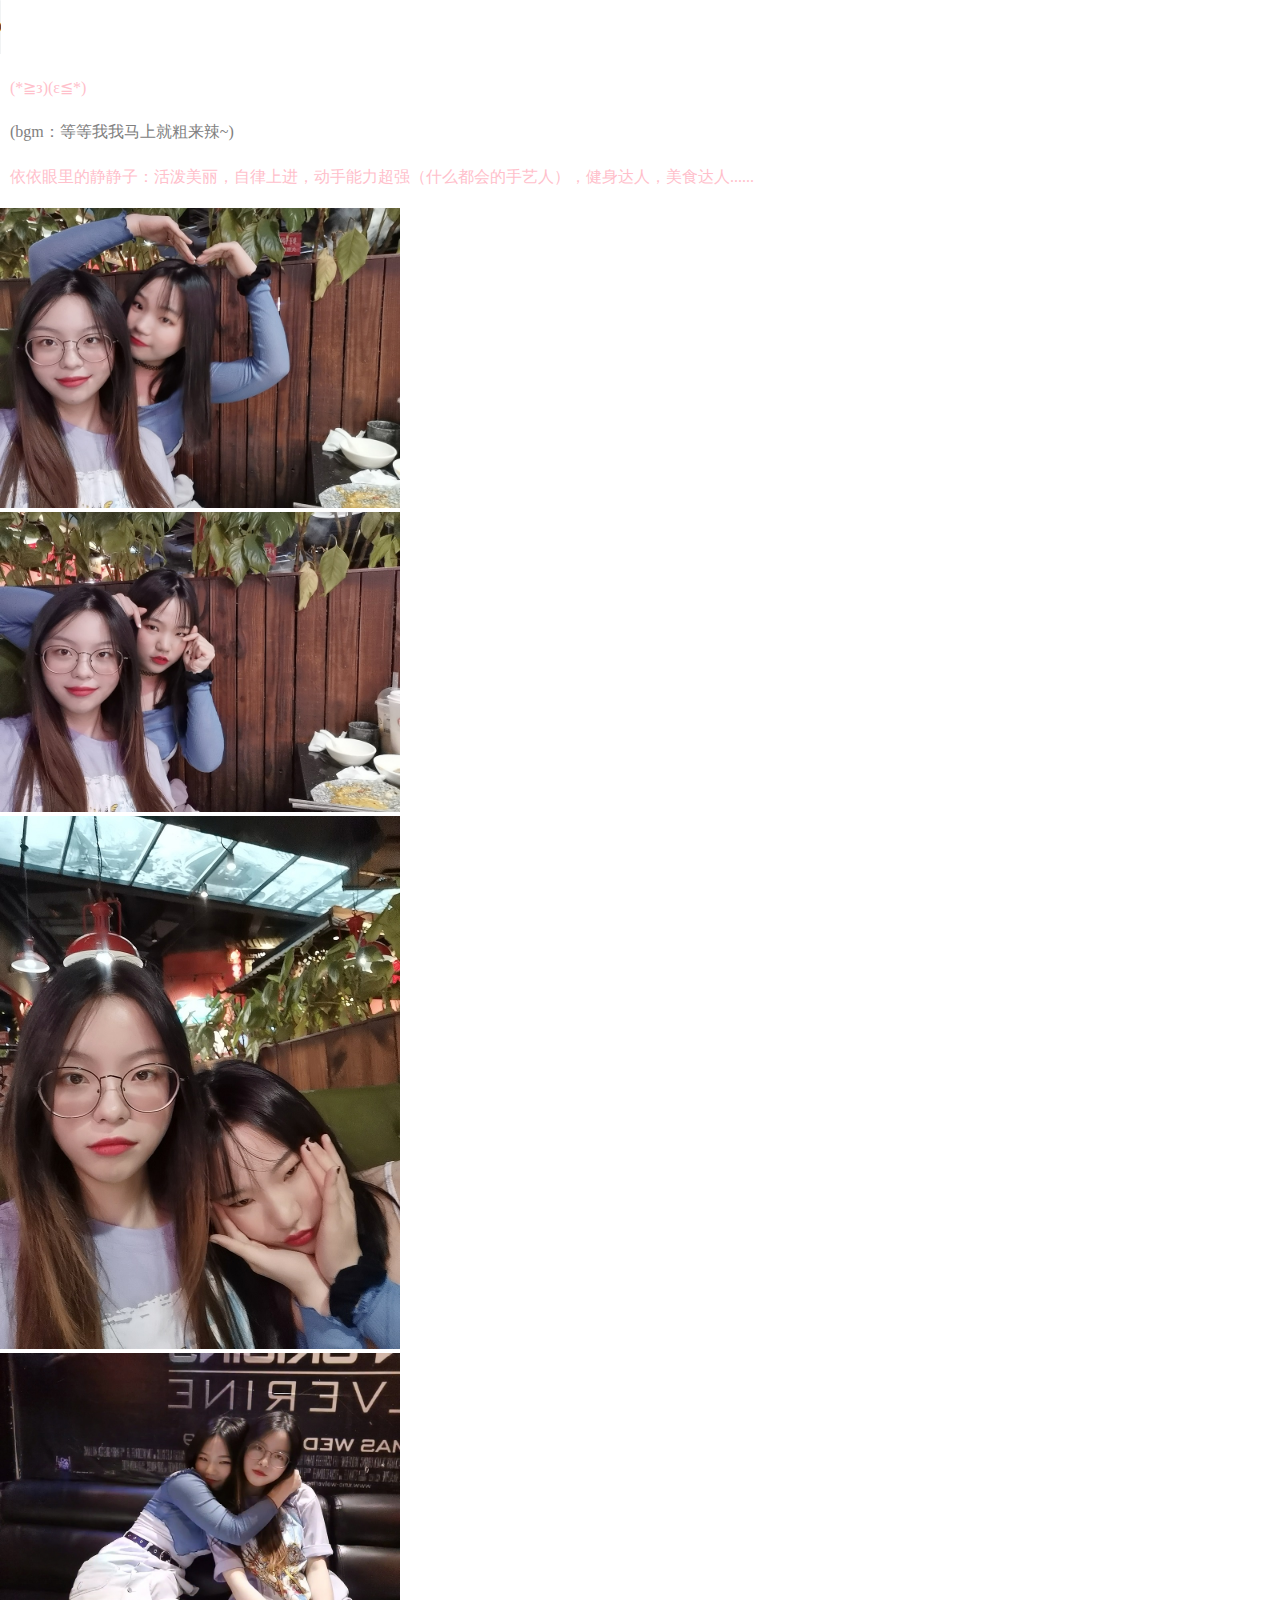
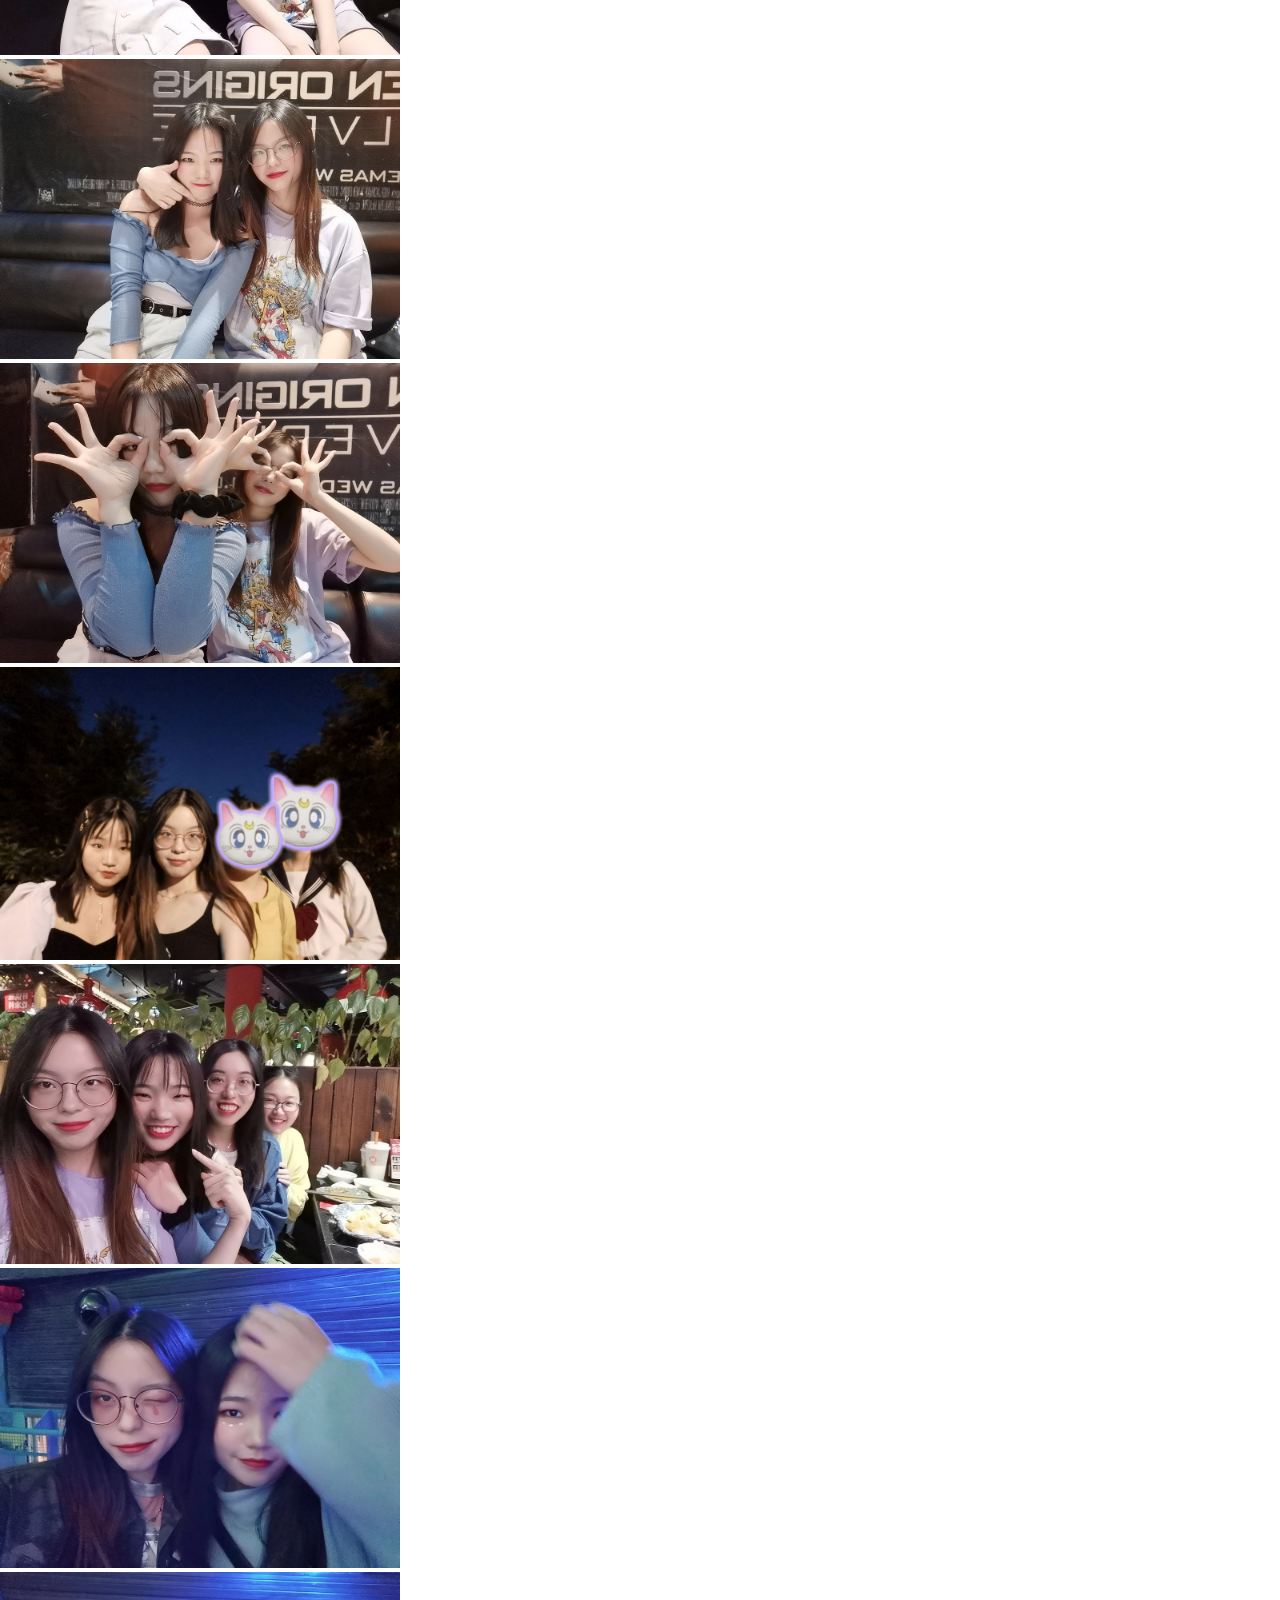
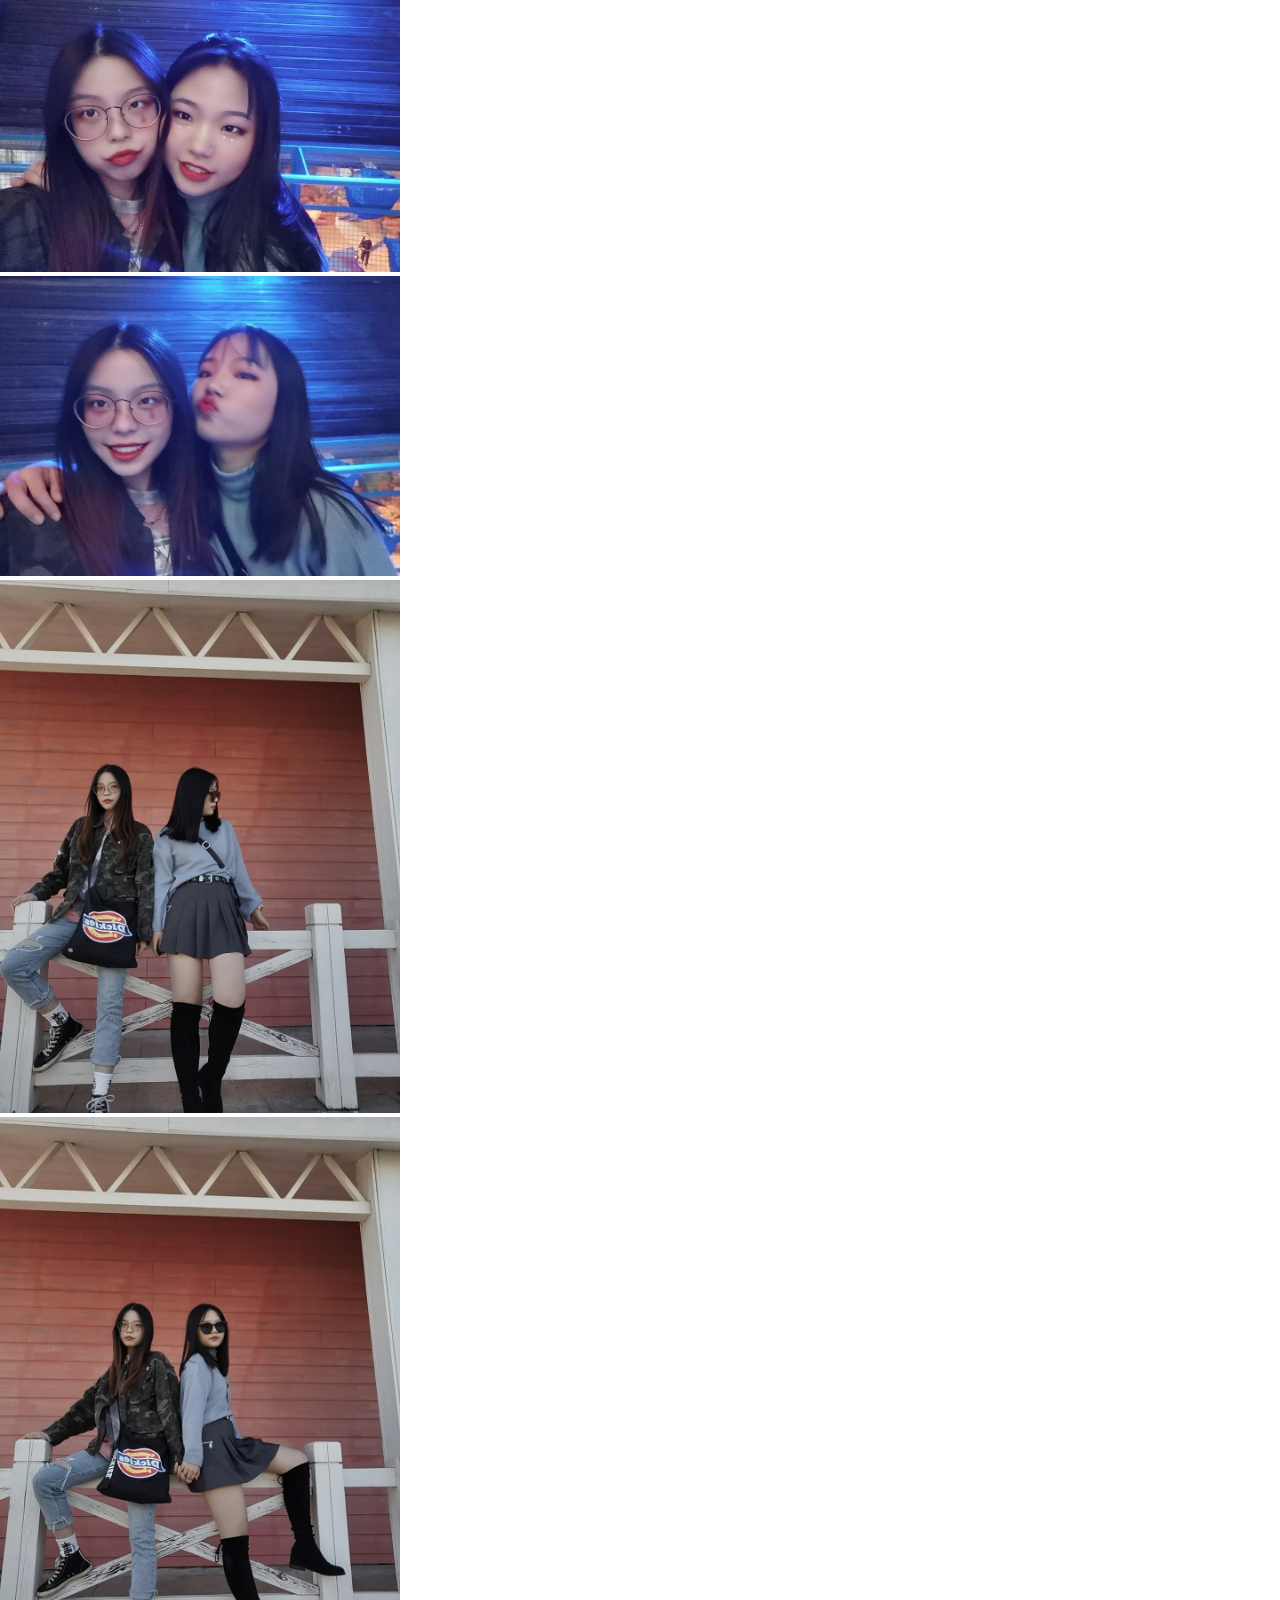
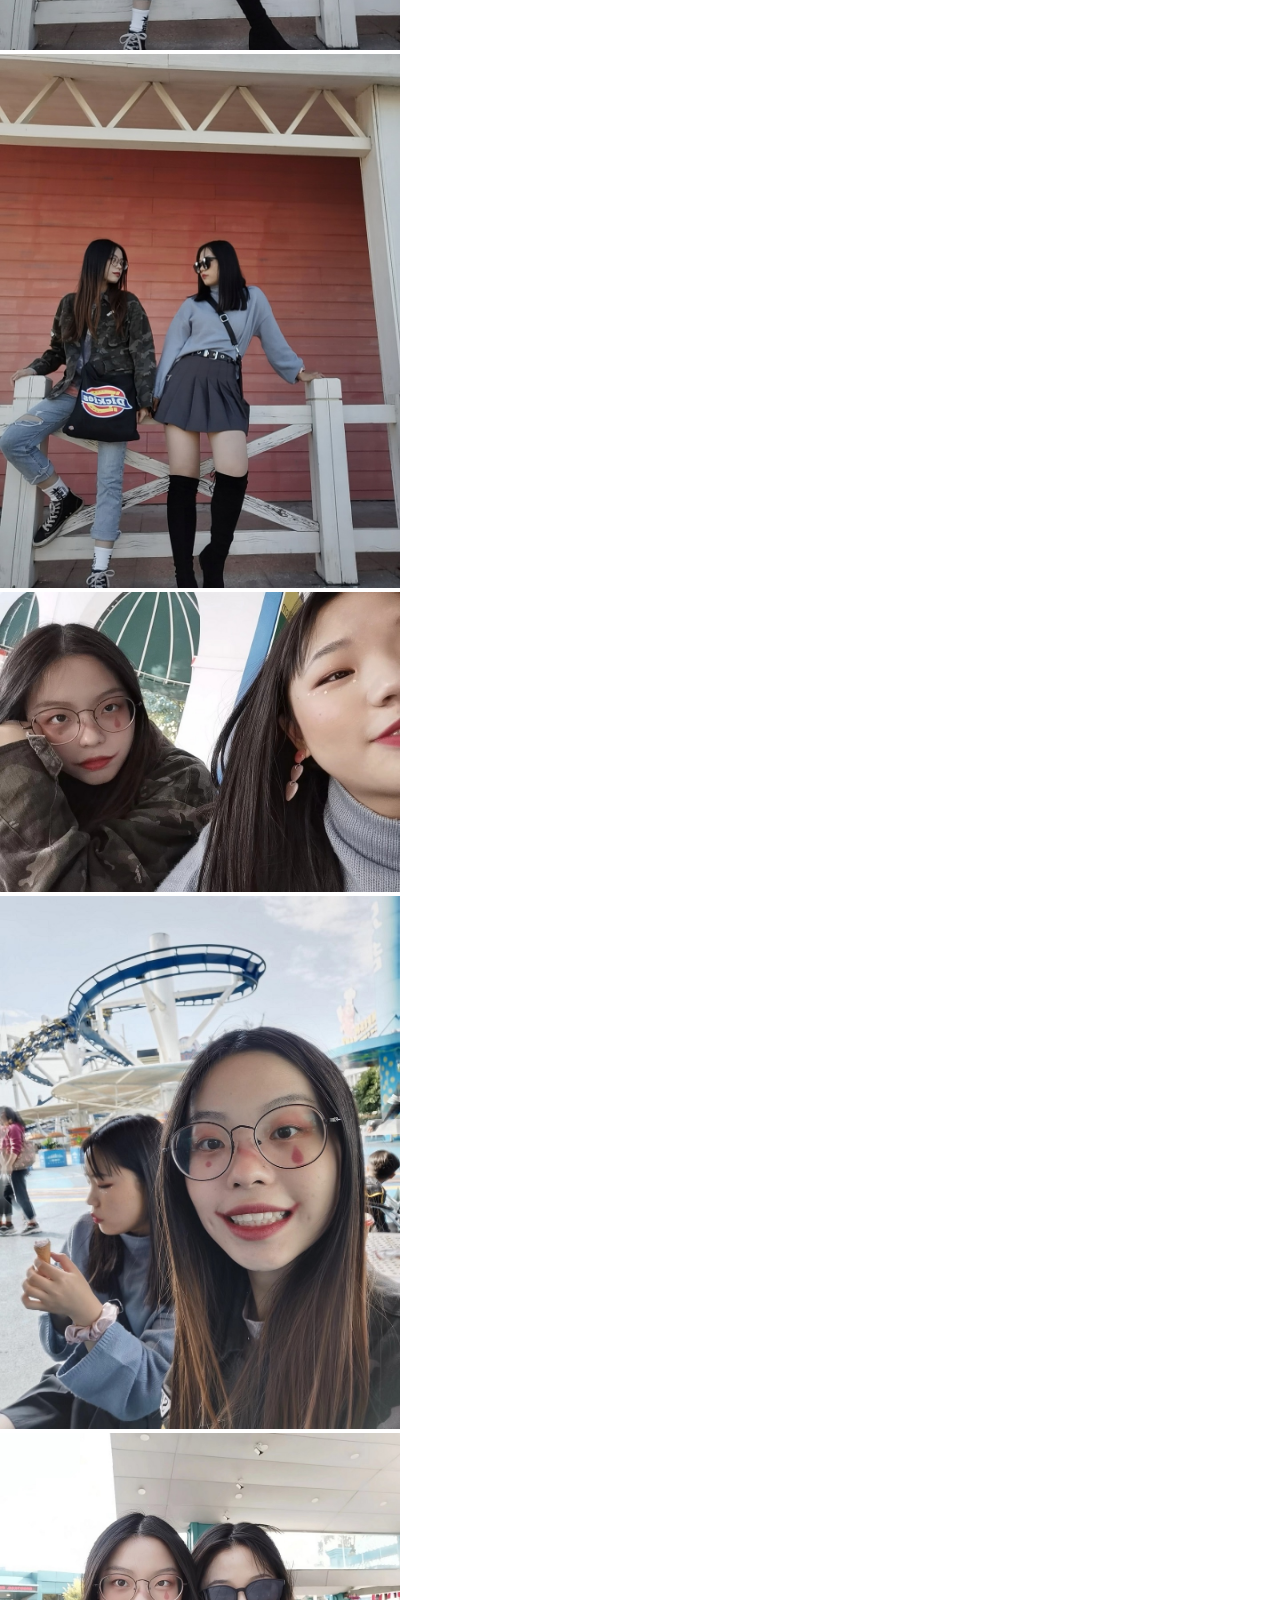
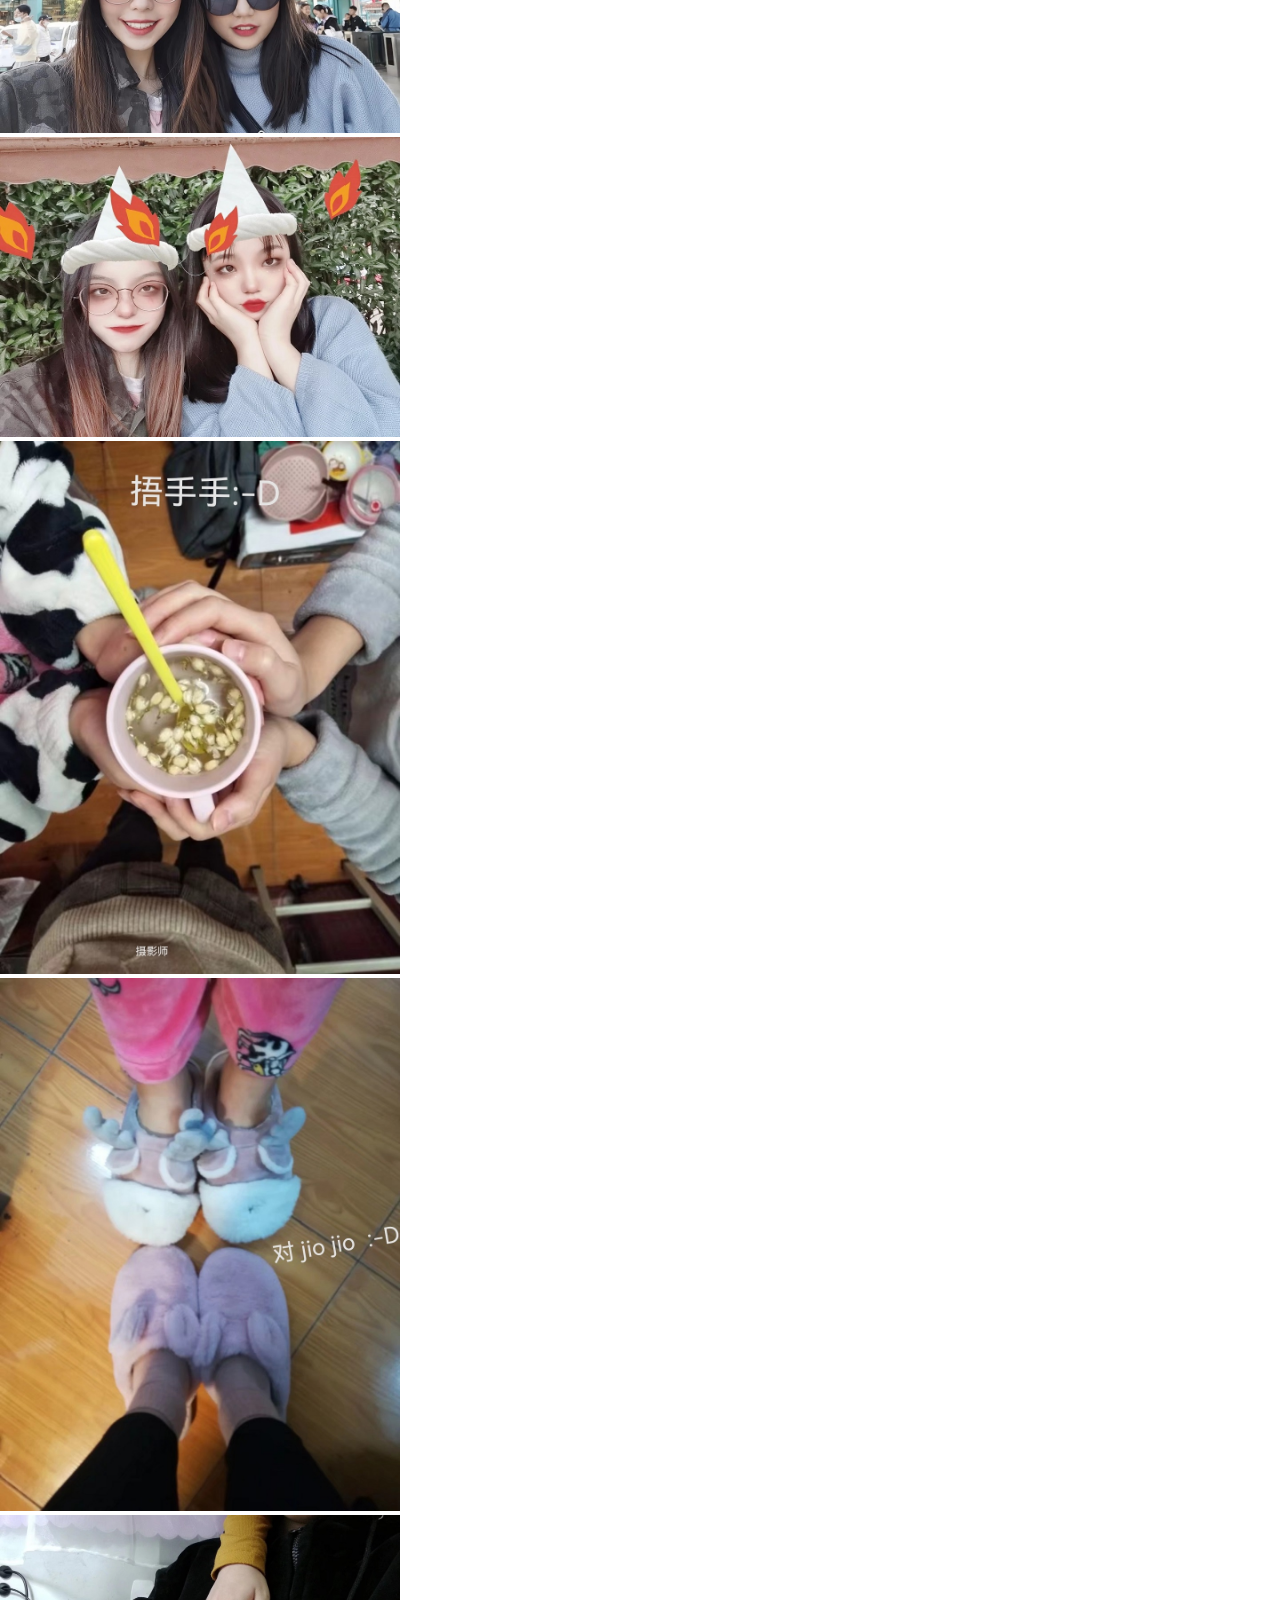
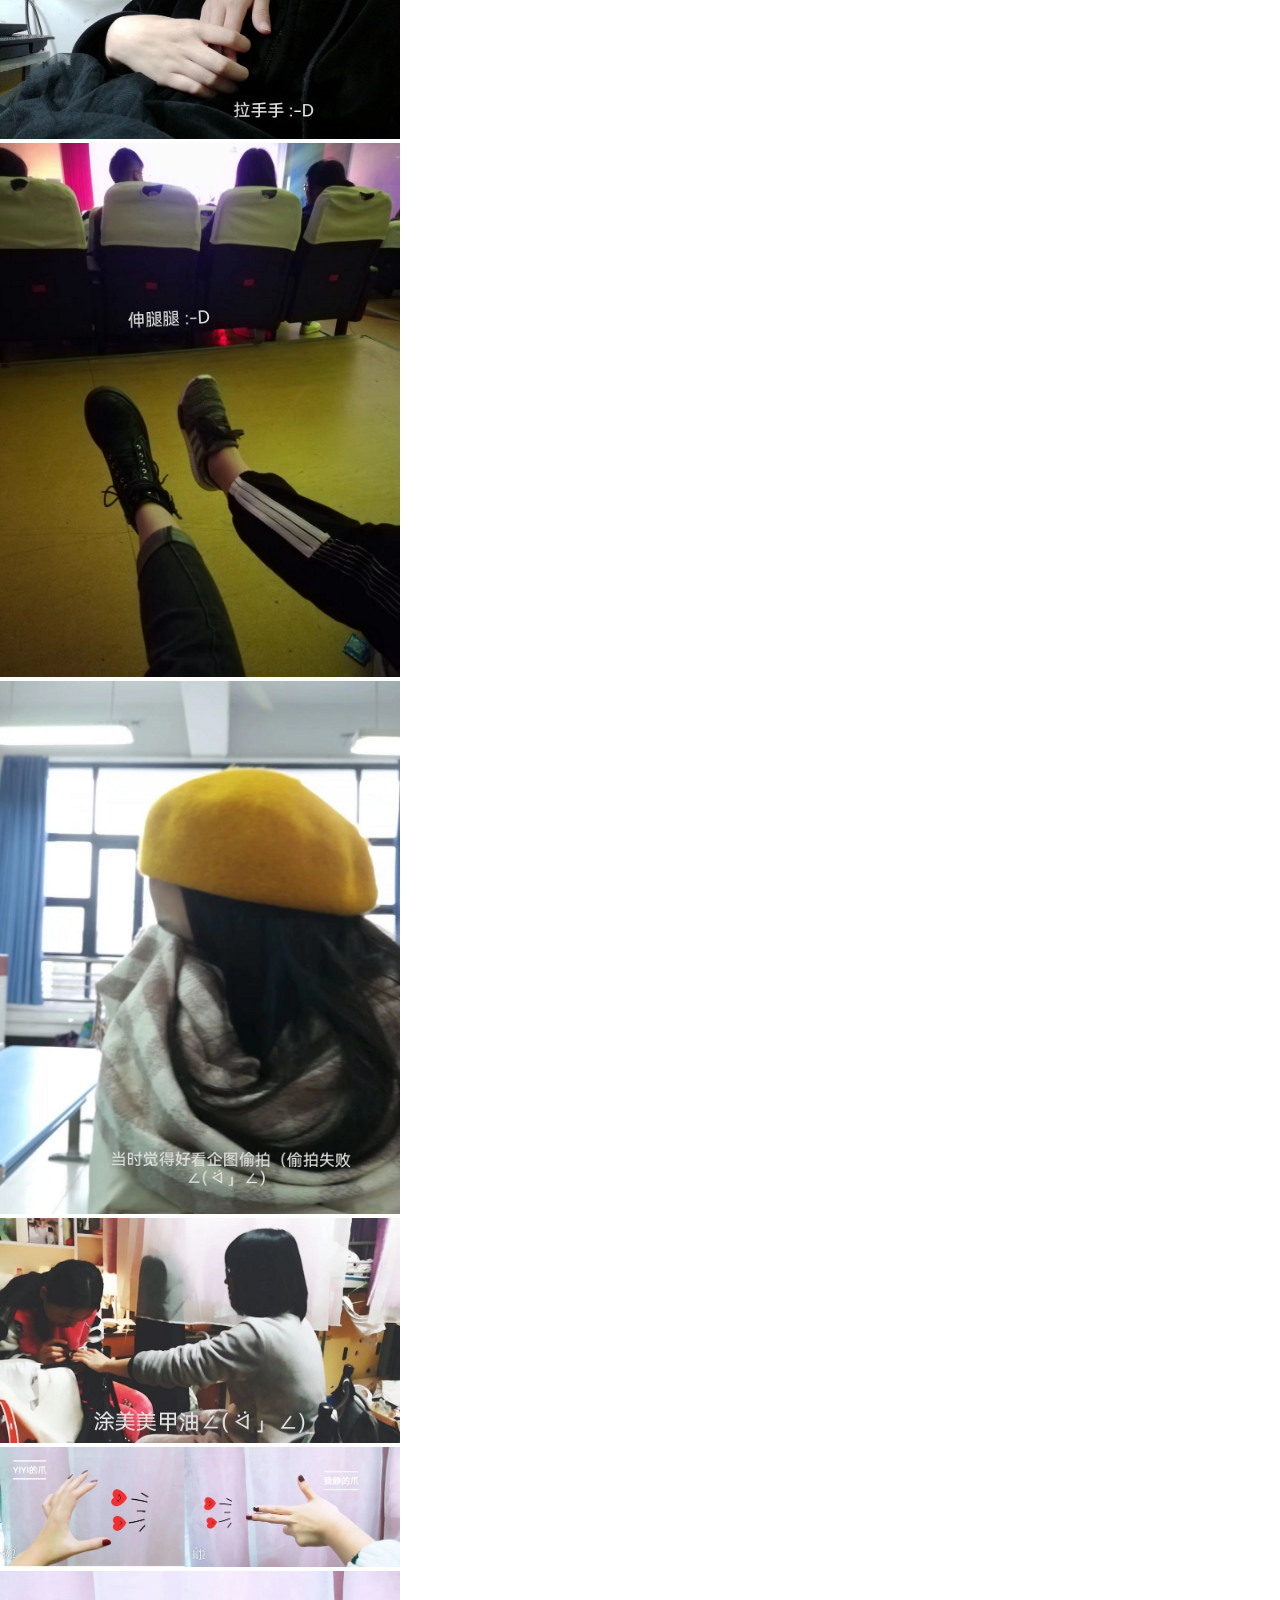
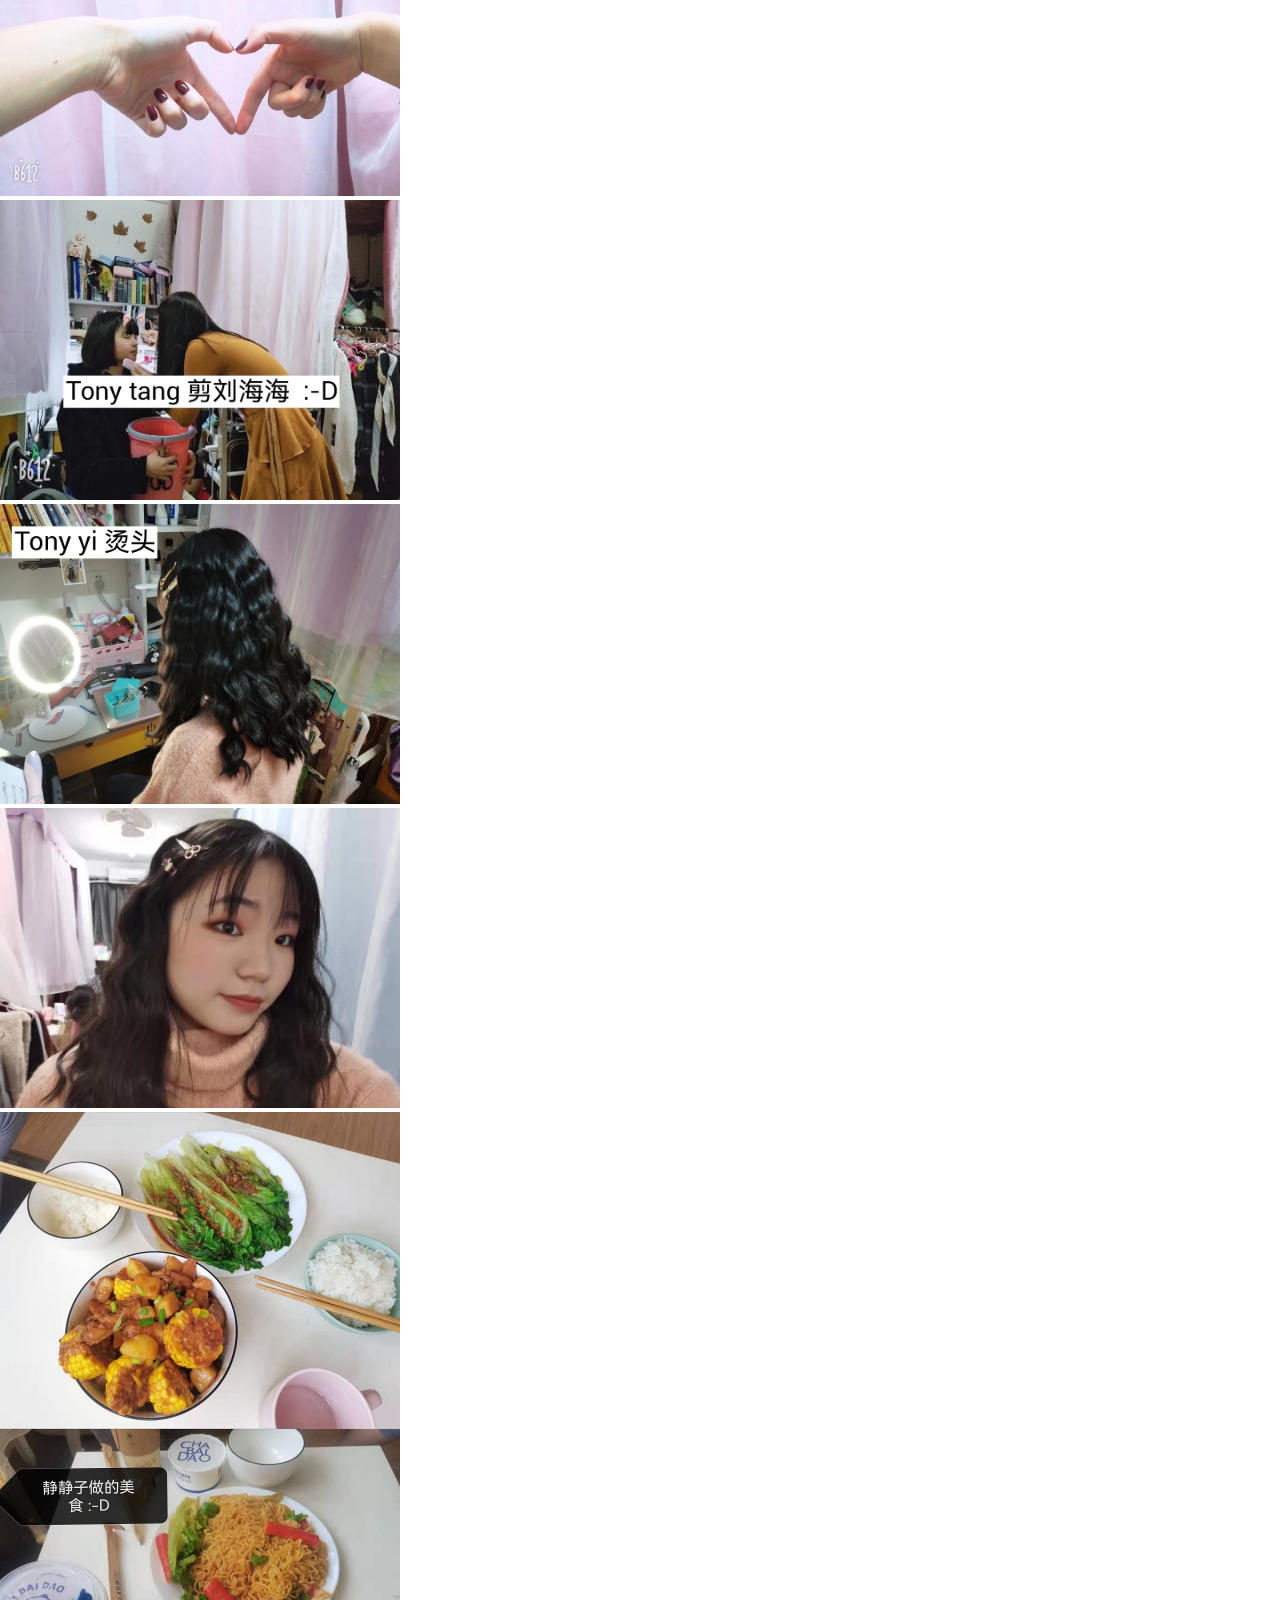
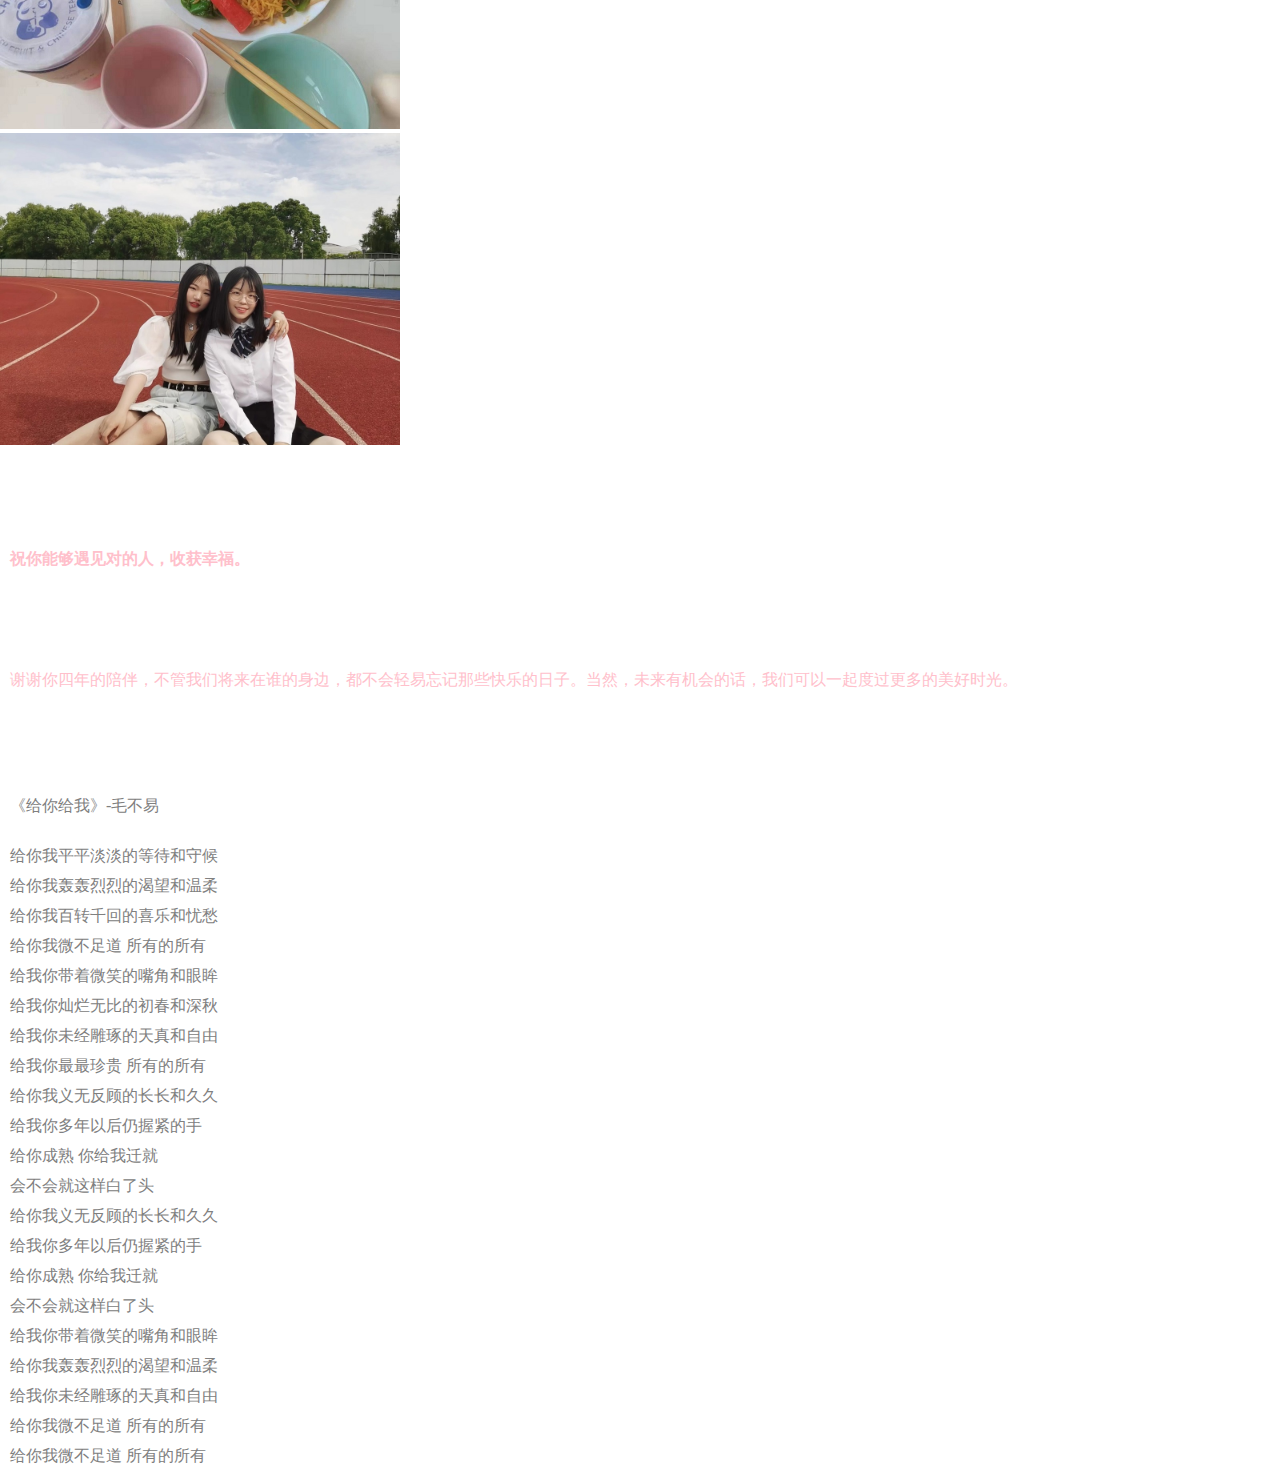
==== commit b4dbf211: "更改了图片顺序" ====
--- a/index2.html
+++ b/index2.html
@@ -57,8 +57,8 @@
     <div><img width=400 src="us/27.jpg" alt=""></div>
     <div><img width=400 src="us/28.jpg" alt=""></div>
     <div><img width=400 src="us/29.jpg" alt=""></div>
+    <div><img width=400 src="us/31.jpg" alt=""></div>
     <div><img width=400 src="us/30.jpg" alt=""></div>
-    <div><img width=400 src="us/31.jpg" alt=""></div>
     <div class="denglijun4">
         <p><strong>祝你能够遇见对的人，收获幸福。</strong></p>
     </div>
